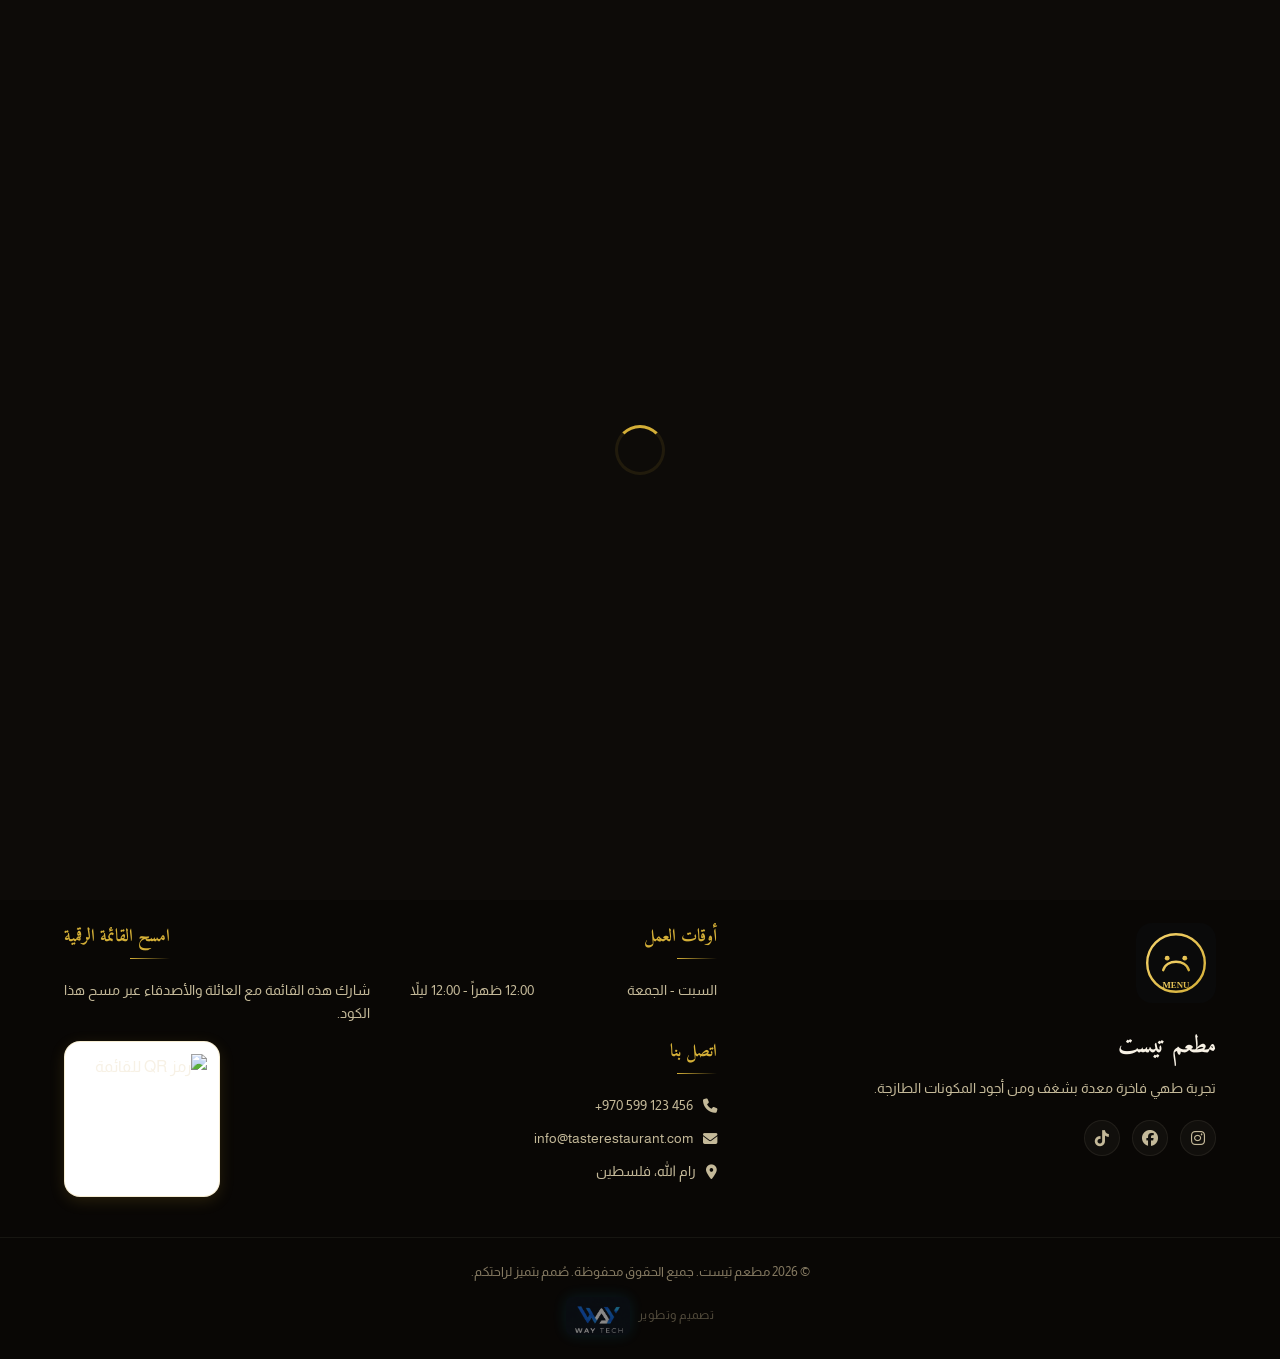
==== index.html @ 0158219f "feat: Arabic-only experience with Amiri + Almarai typography Customer menu: - Arabic is now the only" ====
<!DOCTYPE html>
<html lang="ar" dir="rtl">
<head>
    <meta charset="UTF-8">
    <meta name="viewport" content="width=device-width, initial-scale=1.0, viewport-fit=cover">
    <meta name="description" content="قائمة الطعام الرقمية — تصفح الأطباق واطلب مباشرة عبر الواتساب.">
    <meta name="keywords" content="منيو رقمي, قائمة طعام, مطعم, طلب واتساب, برغر, بيتزا, حلويات, مشروبات">
    <meta name="author" content="Taste Restaurant">
    <title>مطعم تيست — قائمة الطعام الرقمية</title>

    <!-- Open Graph / Facebook -->
    <meta property="og:type" content="website">
    <meta property="og:url" content="https://taste-restaurant.github.io/">
    <meta property="og:title" content="مطعم تيست — قائمة الطعام الرقمية">
    <meta property="og:description" content="تصفح الأطباق واطلب مباشرة عبر الواتساب.">
    <meta property="og:image" content="assets/logo.svg">

    <!-- Twitter -->
    <meta property="twitter:card" content="summary_large_image">
    <meta property="twitter:url" content="https://taste-restaurant.github.io/">
    <meta property="twitter:title" content="مطعم تيست — قائمة الطعام الرقمية">
    <meta property="twitter:description" content="تصفح الأطباق واطلب مباشرة عبر الواتساب.">
    <meta property="twitter:image" content="assets/logo.svg">

    <!-- Favicon -->
    <link rel="shortcut icon" href="assets/logo.svg" type="image/svg+xml">

    <!-- Google Fonts: Amiri (عناوين) + Almarai (نصوص) -->
    <link rel="preconnect" href="https://fonts.googleapis.com">
    <link rel="preconnect" href="https://fonts.gstatic.com" crossorigin>
    <link href="https://fonts.googleapis.com/css2?family=Amiri:ital,wght@0,400;0,700;1,400&family=Almarai:wght@300;400;700;800&display=swap" rel="stylesheet">

    <!-- FontAwesome Icons -->
    <link rel="stylesheet" href="https://cdnjs.cloudflare.com/ajax/libs/font-awesome/6.4.0/css/all.min.css">

    <!-- Custom Stylesheet -->
    <link rel="stylesheet" href="styles.css">

    <!-- Dynamic Color Styles Target -->
    <style id="dynamic-theme-colors"></style>
</head>
<body class="dark">
<script>
(function () {
    var theme = localStorage.getItem('theme') === 'light' ? 'light' : 'dark';
    document.documentElement.className = theme;
    document.body.className = theme;
})();
</script>
    <!-- Screen Loader -->
    <div id="screen-loader" class="screen-loader">
        <div class="loader-spinner"></div>
    </div>

    <!-- Expired Subscription Screen -->
    <div id="expired-screen" class="expired-screen hidden">
        <div class="expired-card">
            <i class="fa-solid fa-triangle-exclamation expired-icon"></i>
            <h2 data-translate="menuOfflineTitle">قائمة الطعام متوقفة مؤقتاً</h2>
            <p data-translate="menuOfflineDesc">هذه القائمة متوقفة حالياً عن العمل. يرجى مراجعة إدارة المطعم.</p>
        </div>
    </div>

    <!-- Background Decoration Grid & Blur -->
    <div class="glow-bg">
        <div class="glow-circle glow-circle-1"></div>
        <div class="glow-circle glow-circle-2"></div>
    </div>

    <!-- Navigation Header -->
    <header class="main-header">
        <div class="nav-container">
            <a href="#" class="nav-brand">
                <img id="nav-logo-img" src="assets/logo.svg" alt="شعار المطعم" class="nav-logo">
                <span id="nav-brand-name" class="brand-text">مطعم تيست</span>
            </a>

            <div class="nav-actions">
                <!-- Theme Toggle -->
                <button id="theme-toggle" class="btn-icon theme-toggle" type="button" aria-label="تبديل الوضع" title="تبديل الوضع">
                    <i class="fa-solid fa-sun theme-icon" aria-hidden="true"></i>
                </button>

                <!-- Shopping Cart Button -->
                <button id="cart-toggle" class="btn-icon cart-btn" aria-label="عرض الطلب" data-tooltip="تفاصيل الطلب">
                    <i class="fa-solid fa-receipt"></i>
                    <span id="cart-count" class="cart-badge">0</span>
                </button>
            </div>
        </div>
    </header>

    <!-- Hero Section -->
    <section class="hero-section">
        <div class="hero-content">
            <div class="hero-logo-container">
                <img id="hero-logo-img" src="assets/logo.svg" alt="شعار المطعم" class="hero-logo animate-fade-in">
            </div>
            <h1 id="hero-restaurant-name" class="restaurant-name animate-slide-up">مطعم تيست</h1>
            <p id="hero-restaurant-slogan" class="restaurant-slogan animate-slide-up-delayed">طازج ولذيذ كل يوم</p>

            <!-- Luxury Divider -->
            <div class="gold-divider">
                <span class="line"></span>
                <span class="star"><i class="fa-solid fa-star"></i></span>
                <span class="line"></span>
            </div>

            <!-- Search Bar + Filter -->
            <div class="search-container animate-fade-in-delayed">
                <div class="search-row">
                    <div class="search-wrapper">
                        <i class="fa-solid fa-magnifying-glass search-icon"></i>
                        <input type="text" id="menu-search" placeholder="ابحث عن طبق..." data-translate-placeholder="searchPlaceholder">
                        <button id="search-clear" class="search-clear" aria-label="مسح البحث">
                            <i class="fa-solid fa-xmark"></i>
                        </button>
                    </div>
                    <button id="filter-toggle" class="btn-filter" type="button" aria-label="تصفية حسب الفئة" aria-expanded="false" aria-controls="filter-modal">
                        <svg class="btn-filter-icon" width="18" height="18" viewBox="0 0 24 24" fill="none" aria-hidden="true">
                            <path d="M4 6h16M7 12h10M10 18h4" stroke="currentColor" stroke-width="2" stroke-linecap="round"/>
                        </svg>
                        <span data-translate="filterLabel">تصفية</span>
                    </button>
                </div>
            </div>
        </div>
    </section>

    <!-- Category Filter Modal -->
    <div id="filter-modal" class="filter-modal" role="dialog" aria-modal="true" aria-labelledby="filter-modal-title">
        <div class="filter-modal-overlay"></div>
        <div class="filter-modal-panel">
            <div class="filter-modal-header">
                <h3 id="filter-modal-title" data-translate="filterTitle">تصفية حسب الفئة</h3>
                <button id="filter-modal-close" class="btn-icon" type="button" aria-label="إغلاق التصفية">
                    <i class="fa-solid fa-xmark"></i>
                </button>
            </div>
            <div id="filter-categories-list" class="filter-categories-list">
                <!-- Dynamically populated via JavaScript -->
            </div>
        </div>
    </div>

    <!-- Main Content Menu Grid -->
    <main class="menu-main">
        <div class="container">
            <!-- Dynamic Section Title -->
            <div class="section-header">
                <h2 id="current-category-title" data-translate="catAll">القائمة الكاملة</h2>
                <p id="items-count-display"><span id="items-count">0</span> <span data-translate="itemsFound">أطباق متوفرة</span></p>
            </div>

            <!-- Grid of Cards -->
            <div id="menu-grid" class="menu-grid">
                <!-- Dynamically populated via JavaScript -->
            </div>

            <!-- Empty State -->
            <div id="empty-state" class="empty-state hidden">
                <i class="fa-solid fa-face-frown-open empty-icon"></i>
                <h3 data-translate="noItemsTitle">لم يتم العثور على أطباق</h3>
                <p data-translate="noItemsDesc">حاول البحث عن شيء آخر أو تصفح فئات أخرى.</p>
            </div>
        </div>
    </main>

    <!-- Floating Shopping Cart Drawer -->
    <div id="cart-drawer" class="cart-drawer">
        <div class="cart-overlay"></div>
        <div class="cart-content" role="dialog" aria-modal="true" aria-labelledby="cart-drawer-title">
            <div class="cart-header">
                <div class="cart-header-title">
                    <i class="fa-solid fa-receipt gold-text"></i>
                    <h3 id="cart-drawer-title" data-translate="cartTitle">تفاصيل طلبك</h3>
                </div>
                <button id="cart-close" class="btn-icon" aria-label="إغلاق السلة">
                    <i class="fa-solid fa-xmark"></i>
                </button>
            </div>

            <div class="cart-body">
                <div id="cart-items" class="cart-items">
                    <!-- Populated dynamically -->
                </div>

                <div id="cart-empty-state" class="cart-empty-state">
                    <i class="fa-solid fa-basket-shopping cart-empty-icon"></i>
                    <p data-translate="cartEmpty">سلة طلبك فارغة حالياً. أضف أطباقاً شهية من القائمة!</p>
                </div>
            </div>

            <div class="cart-footer">
                <div class="cart-summary">
                    <div class="cart-total-row">
                        <span data-translate="cartTotal">المجموع الإجمالي</span>
                        <span id="cart-total-value">0.00 دينار</span>
                    </div>
                </div>
                <button id="whatsapp-checkout" class="btn-whatsapp-checkout">
                    <i class="fa-brands fa-whatsapp"></i>
                    <span data-translate="sendWhatsAppOrder">إرسال الطلب عبر الواتساب</span>
                </button>
            </div>
        </div>
    </div>

    <!-- Floating WhatsApp Quick Button -->
    <button id="floating-whatsapp-btn" class="floating-whatsapp-btn" aria-label="طلب عبر الواتساب" data-tooltip="تواصل سريع">
        <span class="pulse-ring"></span>
        <i class="fa-brands fa-whatsapp"></i>
        <span class="btn-badge hidden" id="floating-cart-badge">0</span>
    </button>

    <!-- Footer -->
    <footer class="main-footer">
        <div class="container footer-grid">
            <!-- Brand Column -->
            <div class="footer-col footer-brand">
                <img id="footer-logo-img" src="assets/logo.svg" alt="شعار المطعم" class="footer-logo">
                <h3 id="footer-restaurant-name">مطعم تيست</h3>
                <p id="footer-restaurant-slogan">تجربة طهي فاخرة معدة بشغف ومن أجود المكونات الطازجة.</p>
                <div class="social-links">
                    <a href="https://www.instagram.com/" target="_blank" rel="noopener noreferrer" aria-label="انستغرام" class="social-icon"><i class="fa-brands fa-instagram"></i></a>
                    <a href="https://www.facebook.com/MaramiaCafeAndRestaurants" target="_blank" rel="noopener noreferrer" aria-label="فيسبوك" class="social-icon"><i class="fa-brands fa-facebook"></i></a>
                    <a href="https://tiktok.com" target="_blank" rel="noopener noreferrer" aria-label="تيك توك" class="social-icon"><i class="fa-brands fa-tiktok"></i></a>
                </div>
            </div>

            <!-- Hours Column -->
            <div class="footer-col">
                <h4 data-translate="workingHoursTitle">أوقات العمل</h4>
                <ul class="hours-list">
                    <li>
                        <span data-translate="daysWeek">السبت - الجمعة</span>
                        <span class="gold-text" id="footer-hours-val">12:00 ظهراً - 12:00 ليلاً</span>
                    </li>
                </ul>
                <h4 class="contact-info-title" data-translate="contactTitle">اتصل بنا</h4>
                <p class="contact-detail"><i class="fa-solid fa-phone gold-text"></i> <span id="footer-phone-val" dir="ltr">+970 599 123 456</span></p>
                <p class="contact-detail"><i class="fa-solid fa-envelope gold-text"></i> <span id="footer-email-val">info@tasterestaurant.com</span></p>
                <p class="contact-detail"><i class="fa-solid fa-location-dot gold-text"></i> <span id="footer-address-val">رام الله، فلسطين</span></p>
            </div>

            <!-- QR Code Column -->
            <div class="footer-col qr-col">
                <h4 data-translate="scanMenuTitle">امسح القائمة الرقمية</h4>
                <p data-translate="scanMenuDesc">شارك هذه القائمة مع العائلة والأصدقاء عبر مسح هذا الكود.</p>
                <div class="qr-container">
                    <img id="qr-code-img" src="" alt="رمز QR للقائمة" class="qr-image">
                </div>
            </div>
        </div>

        <div class="footer-bottom">
            <p>&copy; 2026 <span id="footer-copyright-name">مطعم تيست</span>. <span data-translate="copyright">جميع الحقوق محفوظة. صُمم بتميز لراحتكم.</span></p>
            <p class="waytech-credit">
                <span class="waytech-credit-inner">
                    <span class="waytech-text">تصميم وتطوير</span>
                    <img src="assets/way-tech-logo.png?v=2" alt="WAY TECH" class="waytech-logo-lockup" loading="lazy">
                </span>
            </p>
        </div>
    </footer>

    <!-- App Logic Script (Type module to allow ES imports) -->
    <script type="module" src="app.js?v=5"></script>
</body>
</html>
---- styles.css ----
/* ==========================================================================
   Taste Restaurant - Premium Design System (CSS)
   Color Palette: Deep Luxury Dark (#0A0A0A) & Elegant Gold (#D4AF37)
   ========================================================================== */

/* 1. Global Variables & Root Config */
:root {
    /* Layout & Structural Variables */
    --header-height: 80px;
    --border-radius-sm: 10px;
    --border-radius-md: 16px;
    --border-radius-lg: 24px;
    --radius-pill: 999px;

    /* Arabic-first typography: Amiri (عناوين) + Almarai (نصوص) */
    --font-display: 'Amiri', 'Almarai', serif;
    --font-display-ar: 'Amiri', 'Almarai', serif;

    --gold: #D4AF37;
    --gold-dark: #aa8c2c;
    --gold-glow: rgba(212, 175, 55, 0.4);
    --gold-gradient: linear-gradient(135deg, #E9C963 0%, #C9A23B 55%, #A9852B 100%);

    --whatsapp-color: #25D366;
    --whatsapp-hover: #20BA5A;
    --whatsapp-gradient: linear-gradient(160deg, #2BD46B 0%, #1DA851 100%);
    --danger-color: #EF4444;

    --glass-blur: blur(18px) saturate(150%);
    --gold-shadow: 0 4px 15px rgba(212, 175, 55, 0.15);

    /* Transition Timings */
    --transition-fast: 0.2s ease;
    --transition-normal: 0.3s cubic-bezier(0.25, 0.8, 0.25, 1);
    --transition-slow: 0.5s cubic-bezier(0.25, 0.8, 0.25, 1);
    --theme-transition: background-color 0.3s ease, color 0.3s ease, border-color 0.3s ease, box-shadow 0.3s ease;
}

/* Theme tokens — default dark */
html.dark,
body.dark {
    color-scheme: dark;

    /* Warm charcoal instead of flat neutral grey — reads "candlelit", not "IDE" */
    --background: #0D0B08;
    --surface: #16120C;
    --text: #F7F1E5;
    --primary: #D4AF37;
    --secondary: #C4B999;

    --bg-color: var(--background);
    --surface-color: var(--surface);
    --surface-hover: #1E1810;
    --surface-card: #151109;
    --text-primary: var(--text);
    --text-secondary: var(--secondary);
    --text-muted: #857A62;
    --text-on-gold: #1A1305;

    --gold-light: rgba(212, 175, 55, 0.14);
    --border-gold: 1px solid rgba(212, 175, 55, 0.22);
    --border-gold-hover: 1px solid rgba(212, 175, 55, 0.5);
    --border-glass: 1px solid rgba(255, 240, 205, 0.07);
    --glass-bg: rgba(15, 12, 7, 0.72);
    --card-shadow: 0 10px 30px rgba(0, 0, 0, 0.45);
    --overlay-bg: rgba(8, 6, 3, 0.82);
    --input-bg: rgba(255, 240, 205, 0.035);
    --input-bg-focus: rgba(255, 240, 205, 0.065);
    --btn-icon-bg: rgba(255, 240, 205, 0.05);
    --footer-bg: #090705;
    --loader-bg: #0D0B08;
    --divider-border: rgba(255, 240, 205, 0.06);
    --card-btn-secondary-border: rgba(255, 240, 205, 0.2);
    --card-btn-secondary-hover-bg: rgba(255, 240, 205, 0.05);
    --card-border-color: rgba(255, 240, 205, 0.09);
    --card-shadow-hover: 0 22px 48px rgba(0, 0, 0, 0.55), 0 4px 16px rgba(212, 175, 55, 0.07);
    --btn-shadow: 0 6px 16px rgba(0, 0, 0, 0.3);
    --card-img-overlay: linear-gradient(180deg, rgba(0,0,0,0) 52%, rgba(10, 7, 3, 0.42) 100%);
    --hero-text: var(--text);
    --brand-gradient: linear-gradient(135deg, #FDF8EC 25%, var(--primary) 100%);
    --hero-title-gradient: linear-gradient(160deg, #FDF8EC 25%, #EBCD72 70%, var(--primary) 100%);
    --glow-opacity: 0.1;
    --noise-opacity: 0.05;
}

body.light,
html.light {
    color-scheme: light;

    /* Warm cream paper instead of neutral grey — menu-card stock, not office UI */
    --background: #FAF5EB;
    --surface: #FFFDF7;
    --text: #241C0F;
    --primary: #96690E;
    --secondary: #5F5238;
    --gold-gradient: linear-gradient(135deg, #C1943C 0%, #96690E 60%, #7A5610 100%);

    --bg-color: var(--background);
    --surface-color: var(--surface);
    --surface-hover: #F4EDDD;
    --surface-card: var(--surface);
    --text-primary: var(--text);
    --text-secondary: var(--secondary);
    --text-muted: #96895F;
    --text-on-gold: #ffffff;

    --gold: var(--primary);
    --gold-dark: #7a5610;
    --gold-light: rgba(150, 105, 14, 0.1);
    --border-gold: 1px solid rgba(150, 105, 14, 0.28);
    --border-gold-hover: 1px solid rgba(150, 105, 14, 0.5);
    --border-glass: 1px solid rgba(80, 58, 15, 0.1);
    --glass-bg: rgba(253, 250, 242, 0.85);
    --card-shadow: 0 4px 20px rgba(87, 62, 12, 0.07);
    --overlay-bg: rgba(46, 34, 12, 0.45);
    --input-bg: rgba(80, 58, 15, 0.045);
    --input-bg-focus: rgba(80, 58, 15, 0.07);
    --btn-icon-bg: rgba(80, 58, 15, 0.055);
    --footer-bg: #F2EAD8;
    --loader-bg: #FAF5EB;
    --divider-border: rgba(80, 58, 15, 0.1);
    --card-btn-secondary-border: rgba(150, 105, 14, 0.35);
    --card-btn-secondary-hover-bg: rgba(150, 105, 14, 0.08);
    --card-border-color: rgba(80, 58, 15, 0.12);
    --card-shadow-hover: 0 16px 36px rgba(87, 62, 12, 0.14);
    --btn-shadow: 0 4px 12px rgba(87, 62, 12, 0.12);
    --card-img-overlay: linear-gradient(180deg, rgba(0,0,0,0) 60%, rgba(46, 32, 8, 0.22) 100%);
    --hero-text: var(--text);
    --brand-gradient: linear-gradient(135deg, #241C0F 30%, var(--primary) 100%);
    --hero-title-gradient: linear-gradient(160deg, #2B2110 25%, #7A5A17 70%, var(--primary) 100%);
    --glow-opacity: 0.05;
    --noise-opacity: 0.03;
}

body.light .main-header,
html.light .main-header {
    box-shadow: 0 2px 16px rgba(0, 0, 0, 0.06);
}

body.light .search-wrapper,
html.light .search-wrapper {
    background-color: var(--surface);
    box-shadow: 0 2px 8px rgba(0, 0, 0, 0.04);
}

body.light .btn-filter,
html.light .btn-filter {
    background-color: var(--surface);
    box-shadow: 0 2px 8px rgba(0, 0, 0, 0.04);
}

/* 2. Base Reset & Layout Setup */
*, *::before, *::after {
    box-sizing: border-box;
    margin: 0;
    padding: 0;
}

html {
    scroll-behavior: smooth;
    font-size: 16px;
    background-color: var(--background, #0f0f0f);
}

body {
    background-color: var(--background);
    color: var(--text);
    font-family: 'Almarai', 'Cairo', sans-serif;
    line-height: 1.6;
    overflow-x: hidden;
    -webkit-font-smoothing: antialiased;
    transition: var(--theme-transition);
}

body,
.main-header,
.menu-card,
.cart-content,
.main-footer,
.expired-card,
.search-wrapper,
.btn-filter,
.filter-modal-panel,
.filter-category-btn,
.btn-icon {
    transition: var(--theme-transition);
}

/* RTL Typography Switch */
body:lang(ar) {
    font-family: 'Almarai', 'Cairo', sans-serif;
}

h1, h2, h3, h4, h5, h6 {
    font-family: var(--font-display);
    font-weight: 700;
    color: var(--text);
}

body:lang(ar) h1,
body:lang(ar) h2,
body:lang(ar) h3,
body:lang(ar) h4,
body:lang(ar) h5,
body:lang(ar) h6 {
    font-family: var(--font-display-ar);
}

a {
    color: inherit;
    text-decoration: none;
}

button, input {
    font-family: inherit;
    background: none;
    border: none;
    outline: none;
}

/* Fine grain texture — gives the flat background an expensive matte finish */
body::before {
    content: "";
    position: fixed;
    inset: 0;
    z-index: -1;
    pointer-events: none;
    opacity: var(--noise-opacity, 0.04);
    background-image: url("data:image/svg+xml,%3Csvg xmlns='http://www.w3.org/2000/svg' width='160' height='160'%3E%3Cfilter id='n'%3E%3CfeTurbulence type='fractalNoise' baseFrequency='0.9' numOctaves='2' stitchTiles='stitch'/%3E%3C/filter%3E%3Crect width='100%25' height='100%25' filter='url(%23n)'/%3E%3C/svg%3E");
    background-size: 160px 160px;
}

/* Scrollbar Styling */
::-webkit-scrollbar {
    width: 8px;
    height: 8px;
}
::-webkit-scrollbar-track {
    background: var(--bg-color);
}
::-webkit-scrollbar-thumb {
    background: linear-gradient(var(--gold-dark), var(--gold));
    border-radius: 10px;
    border: 2px solid var(--bg-color);
    opacity: 0.6;
}
::-webkit-scrollbar-thumb:hover {
    background: var(--gold);
}

/* Text selection in brand color */
::selection {
    background: var(--gold);
    color: var(--text-on-gold);
}

/* Screen Loader styles */
.screen-loader {
    position: fixed;
    top: 0;
    left: 0;
    width: 100vw;
    height: 100vh;
    background-color: var(--loader-bg);
    display: flex;
    justify-content: center;
    align-items: center;
    z-index: 9999;
    transition: opacity 0.5s ease, visibility 0.5s ease;
}
.screen-loader.fade-out {
    opacity: 0;
    visibility: hidden;
}
.loader-spinner {
    width: 50px;
    height: 50px;
    border: 3px solid rgba(212, 175, 55, 0.1);
    border-radius: 50%;
    border-top-color: var(--gold);
    animation: spin 1s ease-in-out infinite;
}
@keyframes spin {
    to { transform: rotate(360deg); }
}

/* Expired Screen styles */
.expired-screen {
    position: fixed;
    top: 0;
    left: 0;
    width: 100vw;
    height: 100vh;
    background-color: var(--loader-bg);
    display: flex;
    justify-content: center;
    align-items: center;
    z-index: 9998;
    padding: 24px;
    text-align: center;
}
.expired-card {
    max-width: 450px;
    background-color: var(--surface-color);
    border: var(--border-gold);
    border-radius: var(--border-radius-md);
    padding: 40px 24px;
    box-shadow: var(--card-shadow);
}
.expired-icon {
    font-size: 4rem;
    color: var(--danger-color);
    margin-bottom: 24px;
}
.expired-card h2 {
    margin-bottom: 12px;
    font-size: 1.75rem;
}
.expired-card p {
    color: var(--text-secondary);
}

/* 3. Luxury Ambient Background Glows */
.glow-bg {
    position: fixed;
    top: 0;
    left: 0;
    width: 100vw;
    height: 100vh;
    z-index: -1;
    overflow: hidden;
    pointer-events: none;
}

.glow-circle {
    position: absolute;
    border-radius: 50%;
    filter: blur(120px);
    opacity: var(--glow-opacity);
    background: var(--gold);
}

.glow-circle-1 {
    top: -10%;
    right: -10%;
    width: 500px;
    height: 500px;
}

.glow-circle-2 {
    bottom: -15%;
    left: -15%;
    width: 600px;
    height: 600px;
}

/* Container Utility */
.container {
    width: 100%;
    max-width: 1200px;
    margin: 0 auto;
    padding-left: max(16px, env(safe-area-inset-left));
    padding-right: max(16px, env(safe-area-inset-right));
}

@media (min-width: 768px) {
    .container {
        padding: 0 24px;
    }
}

/* 4. Glassmorphism Navigation Header */
.main-header {
    position: fixed;
    top: 0;
    left: 0;
    width: 100%;
    height: var(--header-height);
    background-color: var(--glass-bg);
    -webkit-backdrop-filter: var(--glass-blur);
    backdrop-filter: var(--glass-blur);
    border-bottom: var(--border-glass);
    z-index: 100;
    transition: all var(--transition-normal);
}

.nav-container {
    display: flex;
    justify-content: space-between;
    align-items: center;
    height: 100%;
    max-width: 1200px;
    margin: 0 auto;
    padding-left: max(12px, env(safe-area-inset-left));
    padding-right: max(12px, env(safe-area-inset-right));
    gap: 8px;
}

@media (min-width: 768px) {
    .nav-container {
        padding: 0 24px;
    }
}

.nav-brand {
    display: flex;
    align-items: center;
    gap: 12px;
    min-width: 0;
    flex: 1;
    overflow: hidden;
}

.nav-logo {
    height: 48px;
    width: auto;
    flex-shrink: 0;
    object-fit: contain;
    transition: transform var(--transition-normal);
}


.nav-brand:hover .nav-logo {
    transform: rotate(5deg) scale(1.05);
}

.brand-text {
    font-family: var(--font-display);
    font-size: 1.5rem;
    font-weight: 700;
    background: var(--brand-gradient);
    -webkit-background-clip: text;
    background-clip: text;
    -webkit-text-fill-color: transparent;
    letter-spacing: 1px;
    overflow: hidden;
    text-overflow: ellipsis;
    white-space: nowrap;
    min-width: 0;
}

body:lang(ar) .brand-text {
    font-family: var(--font-display-ar);
    font-weight: 700;
}

.nav-actions {
    display: flex;
    align-items: center;
    gap: 10px;
    flex-shrink: 0;
}

@media (min-width: 768px) {
    .nav-actions {
        gap: 12px;
    }
}

/* Icon Buttons */
.btn-icon {
    position: relative;
    display: flex;
    justify-content: center;
    align-items: center;
    width: 44px;
    height: 44px;
    border-radius: 50%;
    color: var(--text);
    background-color: var(--btn-icon-bg);
    border: var(--border-glass);
    cursor: pointer;
    transition: all var(--transition-fast);
}

.btn-icon:hover {
    color: var(--gold);
    background-color: var(--gold-light);
    border: var(--border-gold);
    transform: translateY(-2px);
}

.btn-icon i {
    font-size: 1.1rem;
}

/* Theme toggle */
.theme-toggle .theme-icon {
    font-size: 1.1rem;
    line-height: 1;
    transition: transform var(--transition-fast), color var(--transition-fast);
}

.theme-toggle:hover .theme-icon {
    transform: scale(1.1) rotate(15deg);
    color: var(--gold);
}

/* Language Switch Text */
#lang-toggle {
    width: auto;
    padding: 0 16px;
    border-radius: 20px;
    display: flex;
    gap: 8px;
}

.lang-text {
    font-size: 0.85rem;
    font-weight: 600;
}

/* Cart Badge */
.cart-btn {
    position: relative;
}

.cart-badge {
    position: absolute;
    top: -5px;
    right: -5px;
    background-color: var(--gold);
    color: var(--text-on-gold);
    font-size: 0.7rem;
    font-weight: 700;
    width: 20px;
    height: 20px;
    border-radius: 50%;
    display: flex;
    align-items: center;
    justify-content: center;
    border: 2px solid var(--bg-color);
    box-shadow: 0 2px 8px rgba(0,0,0,0.5);
    transition: transform var(--transition-fast);
}

/* 5. Luxury Hero Section */
.hero-section {
    padding-top: calc(var(--header-height) + 48px);
    padding-bottom: 44px;
    text-align: center;
    position: relative;
}

/* Soft candlelight halo behind the hero content */
.hero-section::before {
    content: "";
    position: absolute;
    top: calc(var(--header-height) * -0.5);
    left: 50%;
    transform: translateX(-50%);
    width: min(760px, 100vw);
    height: 520px;
    pointer-events: none;
    background: radial-gradient(ellipse 55% 45% at 50% 38%, var(--gold-light), transparent 70%);
    opacity: 0.9;
}

.hero-content {
    position: relative;
}

.hero-content {
    max-width: 650px;
    margin: 0 auto;
    width: 100%;
    padding-left: max(20px, env(safe-area-inset-left));
    padding-right: max(20px, env(safe-area-inset-right));
}

.hero-logo-container {
    margin-bottom: 24px;
    display: inline-block;
}

.hero-logo {
    height: 120px;
    width: auto;
    object-fit: contain;
    filter: drop-shadow(0 0 15px rgba(212, 175, 55, 0.2));
}

.restaurant-name {
    font-size: clamp(2.1rem, 5vw + 0.9rem, 3.6rem);
    margin-bottom: 12px;
    letter-spacing: 1px;
    line-height: 1.15;
    background: var(--hero-title-gradient);
    -webkit-background-clip: text;
    background-clip: text;
    -webkit-text-fill-color: transparent;
}

body:lang(ar) .restaurant-name {
    font-family: var(--font-display-ar);
    font-size: clamp(2rem, 4.5vw + 0.8rem, 3.2rem);
    font-weight: 700;
    letter-spacing: 0;
    line-height: 1.45;
}

.restaurant-slogan {
    font-family: var(--font-display);
    font-size: 1.25rem;
    font-style: italic;
    letter-spacing: 0.04em;
    color: var(--text-secondary);
    margin-bottom: 20px;
}

body:lang(ar) .restaurant-slogan {
    font-family: 'Almarai', 'Cairo', sans-serif;
    font-size: 1.15rem;
    font-style: normal;
    font-weight: 300;
    letter-spacing: 0;
}

/* Gold Divider */
.gold-divider {
    display: flex;
    align-items: center;
    justify-content: center;
    gap: 16px;
    margin: 20px auto 32px auto;
    max-width: 300px;
}

.gold-divider .line {
    height: 1px;
    flex-grow: 1;
    background: linear-gradient(to right, transparent, var(--gold), transparent);
}

.gold-divider .star {
    color: var(--gold);
    font-size: 0.8rem;
}

/* Search Bar + Filter styling */
.search-container {
    margin-top: 32px;
}

.search-row {
    display: flex;
    align-items: stretch;
    gap: 10px;
    width: 100%;
    max-width: 560px;
    margin: 0 auto;
}

.search-wrapper {
    position: relative;
    flex: 1;
    min-width: 0;
    border-radius: var(--radius-pill);
    background-color: var(--input-bg);
    border: var(--border-glass);
    box-shadow: inset 0 1px 0 rgba(255, 255, 255, 0.02);
    transition: all var(--transition-normal);
}

.btn-filter {
    display: inline-flex;
    align-items: center;
    justify-content: center;
    gap: 8px;
    flex-shrink: 0;
    padding: 0 20px;
    min-height: 52px;
    border-radius: var(--radius-pill);
    color: var(--text-secondary);
    background-color: var(--input-bg);
    border: var(--border-glass);
    cursor: pointer;
    font-size: 0.9rem;
    font-weight: 600;
    white-space: nowrap;
    transition: color var(--transition-fast), background-color var(--transition-fast),
        border-color var(--transition-fast), box-shadow var(--transition-fast), transform var(--transition-fast);
}

.btn-filter-icon {
    flex-shrink: 0;
    transition: transform var(--transition-fast);
}

.btn-filter:hover {
    color: var(--gold);
    background-color: var(--gold-light);
    border: var(--border-gold);
    box-shadow: 0 4px 16px rgba(212, 175, 55, 0.12);
}

.btn-filter:hover .btn-filter-icon {
    transform: scale(1.08);
}

.btn-filter:active,
.btn-filter.button-press {
    transform: scale(0.96);
}

.btn-filter.has-filter {
    color: var(--text-on-gold);
    background: linear-gradient(135deg, var(--gold) 0%, #F5D36C 100%);
    border: var(--border-gold);
    box-shadow: 0 4px 15px rgba(212, 175, 55, 0.3);
}

.btn-filter.has-filter:hover {
    color: var(--text-on-gold);
    box-shadow: 0 6px 20px rgba(212, 175, 55, 0.4);
}

@media (max-width: 480px) {
    .search-row {
        gap: 8px;
    }

    .btn-filter span {
        display: none;
    }
}

.search-wrapper:focus-within {
    border: var(--border-gold);
    background-color: var(--input-bg-focus);
    box-shadow: 0 4px 20px rgba(212, 175, 55, 0.1);
}

/* Logical properties: icon sits at inline-start in both LTR and RTL */
.search-icon {
    position: absolute;
    top: 50%;
    inset-inline-start: 20px;
    transform: translateY(-50%);
    color: var(--text-muted);
    font-size: 1.1rem;
    transition: color var(--transition-fast);
}

.search-wrapper:focus-within .search-icon {
    color: var(--gold);
}

.search-wrapper input {
    width: 100%;
    padding-block: 16px;
    padding-inline: 52px 48px;
    color: var(--text);
    font-size: 1rem;
}

.search-clear {
    position: absolute;
    top: 50%;
    inset-inline-end: 20px;
    transform: translateY(-50%);
    color: var(--text-muted);
    cursor: pointer;
    display: none;
    transition: color var(--transition-fast);
}

.search-clear:hover {
    color: var(--gold);
}

.search-clear.show {
    display: block;
}

/* 6. Category Filter Modal */
.filter-modal {
    position: fixed;
    inset: 0;
    z-index: 150;
    visibility: hidden;
    pointer-events: none;
}

.filter-modal.active {
    visibility: visible;
    pointer-events: auto;
}

.filter-modal-overlay {
    position: absolute;
    inset: 0;
    background-color: var(--overlay-bg);
    -webkit-backdrop-filter: blur(4px);
    backdrop-filter: blur(4px);
    opacity: 0;
    transition: opacity var(--transition-normal);
}

.filter-modal.active .filter-modal-overlay {
    opacity: 1;
}

.filter-modal-panel {
    position: absolute;
    left: 50%;
    top: 50%;
    z-index: 2;
    width: calc(100% - 32px);
    max-width: 420px;
    max-height: min(70vh, 520px);
    background-color: var(--surface-color);
    border: var(--border-glass);
    border-radius: 20px;
    box-shadow: 0 24px 64px rgba(0, 0, 0, 0.45);
    display: flex;
    flex-direction: column;
    overflow: hidden;
    opacity: 0;
    transform: translate(-50%, -48%) scale(0.94);
    transition: opacity var(--transition-normal), transform var(--transition-normal);
}

body.light .filter-modal-panel,
html.light .filter-modal-panel {
    box-shadow: 0 24px 48px rgba(0, 0, 0, 0.15);
}

.filter-modal.active .filter-modal-panel {
    opacity: 1;
    transform: translate(-50%, -50%) scale(1);
}

.filter-modal-header {
    display: flex;
    align-items: center;
    justify-content: space-between;
    gap: 16px;
    padding: 20px 20px 16px;
    border-bottom: var(--border-glass);
}

.filter-modal-header h3 {
    font-family: var(--font-display);
    font-size: 1.25rem;
    font-weight: 600;
    color: var(--text-primary);
}

.filter-categories-list {
    display: flex;
    flex-direction: column;
    gap: 8px;
    flex: 1;
    min-height: 120px;
    padding: 16px 20px 24px;
    overflow-y: auto;
    -webkit-overflow-scrolling: touch;
}

.filter-category-btn {
    display: flex;
    align-items: center;
    gap: 12px;
    width: 100%;
    padding: 14px 16px;
    border-radius: var(--border-radius-sm);
    color: var(--text-secondary);
    background-color: var(--input-bg);
    border: var(--border-glass);
    cursor: pointer;
    font-size: 0.95rem;
    font-weight: 600;
    text-align: start;
    transition: color var(--transition-fast), background-color var(--transition-fast),
        border-color var(--transition-fast), box-shadow var(--transition-fast), transform var(--transition-fast);
}

.filter-category-btn i {
    font-size: 1rem;
    width: 20px;
    text-align: center;
    color: var(--gold);
}

.filter-category-btn:hover {
    color: var(--gold);
    background-color: var(--gold-light);
    border: var(--border-gold);
}

.filter-category-btn:active,
.filter-category-btn.button-press {
    transform: scale(0.98);
}

.filter-category-btn.active {
    color: var(--text-on-gold);
    background: linear-gradient(135deg, var(--gold) 0%, #F5D36C 100%);
    border: var(--border-gold);
    box-shadow: 0 4px 15px rgba(212, 175, 55, 0.3);
}

.filter-category-btn.active i {
    color: var(--text-on-gold);
}

@media (max-width: 576px) {
    .filter-modal-panel {
        left: 0;
        right: 0;
        top: auto;
        bottom: 0;
        width: 100%;
        max-width: none;
        max-height: 75vh;
        border-radius: var(--border-radius-md) var(--border-radius-md) 0 0;
        transform: translateY(100%);
    }

    .filter-modal.active .filter-modal-panel {
        transform: translateY(0);
    }
}

/* 7. Menu Main Content Section */
.menu-main {
    padding: 32px 0 64px;
}

@media (min-width: 768px) {
    .menu-main {
        padding: 48px 0 80px;
    }
}

.section-header {
    display: flex;
    justify-content: space-between;
    align-items: flex-end;
    gap: 16px;
    margin-bottom: 24px;
    border-bottom: 1px solid var(--divider-border);
    padding-bottom: 16px;
}

@media (min-width: 768px) {
    .section-header {
        margin-bottom: 32px;
    }
}

.section-header h2 {
    font-size: 1.5rem;
    font-weight: 700;
    letter-spacing: 0.5px;
    position: relative;
    padding-bottom: 10px;
}

/* Short gold rule anchoring the section title */
.section-header h2::after {
    content: "";
    position: absolute;
    bottom: 0;
    inset-inline-start: 0;
    width: 44px;
    height: 2px;
    border-radius: 2px;
    background: linear-gradient(to right, var(--gold), transparent);
}

@media (min-width: 768px) {
    .section-header h2 {
        font-size: 2rem;
        letter-spacing: 1px;
    }
}

#items-count-display {
    font-size: 0.85rem;
    color: var(--text-muted);
    font-weight: 500;
}

/* Grid Layout — mobile-first */
.menu-grid {
    display: grid;
    grid-template-columns: 1fr;
    gap: 16px;
    width: 100%;
    min-width: 0;
    transition: opacity var(--transition-normal);
}

@media (min-width: 480px) {
    .menu-grid {
        gap: 20px;
    }
}

@media (min-width: 768px) {
    .menu-grid {
        grid-template-columns: repeat(2, 1fr);
        gap: 24px;
    }
}

@media (min-width: 1024px) {
    .menu-grid {
        grid-template-columns: repeat(auto-fill, minmax(300px, 1fr));
    }
}

/* Card Design */
.menu-card {
    background-color: var(--surface-card);
    border-radius: 18px;
    border: 1px solid var(--card-border-color);
    overflow: hidden;
    box-shadow: var(--card-shadow);
    display: flex;
    flex-direction: column;
    width: 100%;
    min-width: 0;
    height: 100%;
    transition: transform var(--transition-normal), box-shadow var(--transition-normal), border-color var(--transition-normal), background-color var(--theme-transition);
    position: relative;
}

.menu-card:hover {
    transform: translateY(-6px);
    border-color: rgba(212, 175, 55, 0.4);
    box-shadow: var(--card-shadow-hover);
}

body.light .menu-card:hover {
    border-color: rgba(150, 105, 14, 0.38);
}

/* Unavailable Item Cards */
.menu-card.out-of-stock {
    opacity: 0.55;
}

.menu-card.out-of-stock .menu-card-img {
    filter: grayscale(0.8) blur(1px);
}

.out-of-stock-badge {
    position: absolute;
    top: 12px;
    inset-inline-start: 12px;
    background-color: var(--danger-color);
    color: #FFFFFF;
    padding: 5px 10px;
    font-size: 0.7rem;
    font-weight: 700;
    border-radius: 999px;
    box-shadow: 0 4px 10px rgba(0, 0, 0, 0.5);
    z-index: 2;
    letter-spacing: 0.02em;
}

/* Card Image — 16:9 ratio */
.card-img-container {
    position: relative;
    width: 100%;
    aspect-ratio: 16 / 9;
    background-color: var(--input-bg);
    overflow: hidden;
}

/* Soft photographic gradient at the base of every food shot */
.card-img-container::after {
    content: "";
    position: absolute;
    inset: 0;
    background: var(--card-img-overlay);
    pointer-events: none;
    z-index: 1;
}

.menu-card-img {
    width: 100%;
    height: 100%;
    object-fit: cover;
    transition: transform var(--transition-slow);
}

.menu-card:not(.out-of-stock):hover .menu-card-img {
    transform: scale(1.06);
}

/* Price Badge Overlay — champagne chip */
.card-price-badge {
    position: absolute;
    top: 12px;
    inset-inline-end: 12px;
    background: var(--gold-gradient);
    color: var(--text-on-gold);
    padding: 7px 14px;
    font-size: 0.875rem;
    font-weight: 700;
    font-variant-numeric: tabular-nums;
    border-radius: var(--radius-pill);
    border: 1px solid rgba(255, 255, 255, 0.35);
    box-shadow: 0 6px 16px rgba(0, 0, 0, 0.35);
    z-index: 2;
    letter-spacing: 0.02em;
}

/* Card Content */
.card-info {
    padding: 20px;
    display: flex;
    flex-direction: column;
    gap: 12px;
    flex-grow: 1;
}

@media (min-width: 768px) {
    .card-info {
        padding: 24px;
        gap: 16px;
    }
}

.card-title-row {
    display: flex;
    justify-content: space-between;
    align-items: flex-start;
}

.card-title {
    font-size: 1.125rem;
    font-weight: 700;
    line-height: 1.35;
    letter-spacing: 0.01em;
    color: var(--text);
}

@media (min-width: 768px) {
    .card-title {
        font-size: 1.25rem;
    }
}

.card-description {
    color: var(--text-secondary);
    font-size: 0.875rem;
    line-height: 1.6;
    flex-grow: 1;
    display: -webkit-box;
    -webkit-line-clamp: 3;
    -webkit-box-orient: vertical;
    overflow: hidden;
    text-overflow: ellipsis;
}

body:lang(ar) .card-description {
    font-size: 0.85rem;
    font-weight: 400;
    line-height: 1.7;
}

/* Tag badges */
.card-tags-row {
    display: flex;
    flex-wrap: wrap;
    gap: 6px;
}

.tag-badge {
    display: inline-flex;
    align-items: center;
    background-color: var(--gold-light);
    color: var(--gold);
    font-size: 0.65rem;
    font-weight: 700;
    padding: 4px 11px;
    border-radius: var(--radius-pill);
    letter-spacing: 0.06em;
    text-transform: uppercase;
    line-height: 1.2;
}

/* ==========================================================================
   Unified Button System
   ========================================================================== */
.btn {
    display: inline-flex;
    align-items: center;
    justify-content: center;
    gap: 8px;
    min-height: 46px;
    padding: 12px 18px;
    border-radius: var(--radius-pill);
    font-size: 0.875rem;
    font-weight: 700;
    letter-spacing: 0.01em;
    line-height: 1;
    font-family: inherit;
    cursor: pointer;
    border: 1px solid transparent;
    text-decoration: none;
    white-space: nowrap;
    -webkit-tap-highlight-color: transparent;
    transition: all 0.2s ease;
}

.btn i {
    display: inline-flex;
    align-items: center;
    justify-content: center;
    font-size: 1rem;
    width: 1em;
    height: 1em;
    flex-shrink: 0;
    line-height: 1;
}

.btn span {
    display: inline-block;
    line-height: 1.2;
}

.btn:not(:disabled):hover {
    transform: translateY(-2px);
    box-shadow: var(--btn-shadow);
}

.btn:not(:disabled):active {
    transform: translateY(0);
}

.btn-primary {
    background: var(--whatsapp-gradient);
    color: #ffffff;
    border-color: rgba(255, 255, 255, 0.18);
    box-shadow: 0 4px 14px rgba(37, 211, 102, 0.22);
}

.btn-primary:not(:disabled):hover {
    background: linear-gradient(160deg, #31E077 0%, #1FB458 100%);
    border-color: rgba(255, 255, 255, 0.28);
    box-shadow: 0 8px 20px rgba(37, 211, 102, 0.3);
}

.btn-secondary {
    background: transparent;
    border: 1.5px solid var(--gold);
    color: var(--gold);
}

.btn-secondary:not(:disabled):hover {
    background: var(--gold-light);
    border-color: var(--gold);
    color: var(--gold-dark);
    box-shadow: var(--gold-shadow);
}

.btn:disabled {
    opacity: 0.5;
    cursor: not-allowed;
    transform: none !important;
    box-shadow: none !important;
    background: var(--input-bg) !important;
    color: var(--text-muted) !important;
    border-color: var(--card-border-color) !important;
}

/* Card action buttons */
.card-actions {
    display: flex;
    flex-direction: column;
    gap: 10px;
    margin-top: auto;
    padding-top: 8px;
    width: 100%;
}

.card-actions .btn {
    width: 100%;
}

@media (min-width: 768px) {
    .card-actions {
        flex-direction: row;
        align-items: stretch;
        gap: 12px;
    }

    .card-actions .btn {
        flex: 1;
        width: auto;
        min-width: 0;
    }
}

/* Skeleton Loading placeholder for animations */
.skeleton {
    animation: skeleton-loading 1.5s linear infinite alternate;
}

@keyframes skeleton-loading {
    0% { background-color: var(--input-bg); }
    100% { background-color: var(--input-bg-focus); }
}

/* Empty State Styling */
.empty-state {
    text-align: center;
    padding: 60px 24px;
}

.empty-icon {
    font-size: 3.5rem;
    color: var(--text-muted);
    margin-bottom: 16px;
}

.empty-state h3 {
    margin-bottom: 8px;
    font-size: 1.5rem;
}

.empty-state p {
    color: var(--text-muted);
}

.hidden {
    display: none !important;
}

/* 8. Slide-out Cart Drawer */
.cart-drawer {
    position: fixed;
    top: 0;
    left: 0;
    width: 100%;
    height: 100%;
    z-index: 200;
    visibility: hidden;
    pointer-events: none;
    transition: all var(--transition-normal);
}

.cart-drawer.active {
    visibility: visible;
    pointer-events: auto;
}

.cart-overlay {
    position: absolute;
    top: 0;
    left: 0;
    width: 100%;
    height: 100%;
    background-color: var(--overlay-bg);
    opacity: 0;
    transition: opacity var(--transition-normal);
}

.cart-drawer.active .cart-overlay {
    opacity: 1;
}

.cart-content {
    position: absolute;
    top: 0;
    right: 0;
    width: 100%;
    max-width: 440px;
    height: 100%;
    background-color: var(--surface-color);
    border-left: var(--border-glass);
    box-shadow: -16px 0 48px rgba(0, 0, 0, 0.6);
    display: flex;
    flex-direction: column;
    transform: translateX(100%);
    transition: transform var(--transition-normal);
}


body.light .cart-content,
html.light .cart-content {
    box-shadow: -10px 0 32px rgba(0, 0, 0, 0.12);
}

.cart-drawer.active .cart-content {
    transform: translateX(0);
}

.cart-header {
    height: var(--header-height);
    padding: 0 24px;
    border-bottom: var(--border-glass);
    display: flex;
    justify-content: space-between;
    align-items: center;
}

.cart-header-title {
    display: flex;
    align-items: center;
    gap: 12px;
}

.cart-header-title h3 {
    font-size: 1.25rem;
    font-weight: 700;
    font-family: var(--font-display);
}

body:lang(ar) .cart-header-title h3 {
    font-family: var(--font-display-ar);
}

.cart-body {
    flex-grow: 1;
    overflow-y: auto;
    padding: 24px;
}

.cart-items {
    display: flex;
    flex-direction: column;
    gap: 20px;
}

/* Cart Item Card */
.cart-item {
    display: flex;
    gap: 16px;
    padding-bottom: 20px;
    border-bottom: 1px solid var(--divider-border);
}

.cart-item-img {
    width: 76px;
    height: 76px;
    border-radius: 12px;
    object-fit: cover;
    border: var(--border-glass);
    box-shadow: 0 4px 12px rgba(0, 0, 0, 0.18);
}

.cart-item-info {
    flex-grow: 1;
    display: flex;
    flex-direction: column;
    justify-content: space-between;
}

.cart-item-title {
    font-size: 0.95rem;
    font-weight: 600;
    color: var(--text);
}

.cart-item-price {
    font-size: 0.85rem;
    color: var(--gold);
    font-weight: 700;
}

.cart-item-controls {
    display: flex;
    justify-content: space-between;
    align-items: center;
    margin-top: 8px;
}

.quantity-controller {
    display: flex;
    align-items: center;
    border-radius: var(--radius-pill);
    background-color: var(--btn-icon-bg);
    border: var(--border-glass);
    overflow: hidden;
}

.btn-qty {
    width: 28px;
    height: 28px;
    display: flex;
    align-items: center;
    justify-content: center;
    color: var(--text);
    cursor: pointer;
    font-size: 0.8rem;
    transition: background-color var(--transition-fast);
}

.btn-qty:hover {
    background-color: var(--gold-light);
    color: var(--gold);
}

.qty-val {
    padding: 0 10px;
    font-size: 0.85rem;
    font-weight: 600;
}

.btn-cart-remove {
    color: var(--text-muted);
    cursor: pointer;
    font-size: 0.85rem;
    transition: color var(--transition-fast);
}

.btn-cart-remove:hover {
    color: var(--danger-color);
}

/* Empty Cart Drawer */
.cart-empty-state {
    text-align: center;
    padding: 80px 0;
}

.cart-empty-icon {
    font-size: 3rem;
    color: var(--text-muted);
    margin-bottom: 16px;
}

.cart-empty-state p {
    color: var(--text-secondary);
    font-size: 0.95rem;
}

.cart-footer {
    padding: 24px;
    border-top: var(--border-glass);
}

.cart-summary {
    margin-bottom: 20px;
}

.cart-total-row {
    display: flex;
    justify-content: space-between;
    font-size: 1.1rem;
    font-weight: 700;
}

.cart-total-row #cart-total-value {
    color: var(--gold);
}

.btn-whatsapp-checkout {
    width: 100%;
    display: flex;
    justify-content: center;
    align-items: center;
    gap: 10px;
    padding: 16px;
    border-radius: var(--radius-pill);
    background: var(--whatsapp-gradient);
    color: #FFFFFF;
    font-weight: 700;
    font-size: 1rem;
    cursor: pointer;
    border: 1px solid rgba(255, 255, 255, 0.18);
    transition: box-shadow var(--transition-fast), transform var(--transition-fast), background var(--transition-fast);
    box-shadow: 0 6px 18px rgba(37, 211, 102, 0.25);
}

.btn-whatsapp-checkout:hover {
    background: linear-gradient(160deg, #31E077 0%, #1FB458 100%);
    box-shadow: 0 10px 24px rgba(37, 211, 102, 0.32);
    transform: translateY(-1px);
}

/* 9. Floating WhatsApp Widget Button */
.floating-whatsapp-btn {
    position: fixed;
    bottom: 24px;
    right: 24px;
    width: 60px;
    height: 60px;
    border-radius: 50%;
    background: var(--whatsapp-gradient);
    color: #FFFFFF;
    display: flex;
    justify-content: center;
    align-items: center;
    font-size: 2rem;
    border: 1px solid rgba(255, 255, 255, 0.22);
    box-shadow: 0 8px 24px rgba(37, 211, 102, 0.35), 0 2px 8px rgba(0, 0, 0, 0.25);
    cursor: pointer;
    z-index: 99;
    transition: all var(--transition-normal);
}


.floating-whatsapp-btn:hover {
    transform: scale(1.08) rotate(5deg);
    background-color: var(--whatsapp-hover);
    box-shadow: 0 6px 24px rgba(37, 211, 102, 0.5);
}

.floating-whatsapp-btn .btn-badge {
    position: absolute;
    top: -5px;
    left: -5px;
    background-color: var(--danger-color);
    color: #FFFFFF;
    font-size: 0.75rem;
    font-weight: 700;
    width: 22px;
    height: 22px;
    border-radius: 50%;
    display: flex;
    align-items: center;
    justify-content: center;
    border: 2px solid #FFFFFF;
    box-shadow: 0 2px 5px rgba(0,0,0,0.3);
}


/* Pulsing Ring effect around WhatsApp Button */
.pulse-ring {
    position: absolute;
    width: 100%;
    height: 100%;
    border-radius: 50%;
    background-color: var(--whatsapp-color);
    opacity: 0.6;
    z-index: -1;
    animation: pulse-ring-animation 2s cubic-bezier(0.24, 0, 0.38, 1) infinite;
}

@keyframes pulse-ring-animation {
    0% { transform: scale(0.9); opacity: 0.8; }
    100% { transform: scale(1.4); opacity: 0; }
}

/* 10. Premium Footer & Contact info */
.main-footer {
    background-color: var(--footer-bg);
    border-top: var(--border-glass);
    padding: 60px 0 24px 0;
    position: relative;
}

/* Gold hairline crowning the footer */
.main-footer::before {
    content: "";
    position: absolute;
    top: -1px;
    left: 50%;
    transform: translateX(-50%);
    width: min(640px, 80%);
    height: 1px;
    background: linear-gradient(to right, transparent, var(--gold), transparent);
    opacity: 0.55;
}

.footer-grid {
    display: grid;
    grid-template-columns: 1fr;
    gap: 40px;
    margin-bottom: 40px;
}

@media (min-width: 768px) {
    .footer-grid {
        grid-template-columns: 1.5fr 1fr 1fr;
    }
}

.footer-col h3 {
    font-size: 1.5rem;
    margin-bottom: 12px;
    font-family: var(--font-display);
}

body:lang(ar) .footer-col h3 {
    font-family: var(--font-display-ar);
}

.footer-col h4 {
    font-size: 1.1rem;
    margin-bottom: 20px;
    color: var(--gold);
    position: relative;
    padding-bottom: 8px;
    display: inline-block;
}

.footer-col h4::after {
    content: '';
    position: absolute;
    bottom: 0;
    inset-inline-start: 0;
    width: 40px;
    height: 1px;
    background: linear-gradient(to right, var(--gold), transparent);
}


.footer-col p {
    color: var(--text-secondary);
    font-size: 0.9rem;
    line-height: 1.6;
}

/* Logo placement in Footer */
.footer-logo {
    height: 80px;
    margin-bottom: 16px;
    object-fit: contain;
}

/* Social links in Footer */
.social-links {
    display: flex;
    gap: 12px;
    margin-top: 20px;
}

.social-icon {
    display: flex;
    justify-content: center;
    align-items: center;
    width: 36px;
    height: 36px;
    border-radius: 50%;
    background-color: var(--input-bg);
    border: var(--border-glass);
    color: var(--text-secondary);
    transition: all var(--transition-fast);
}

.social-icon:hover {
    color: var(--gold);
    background-color: var(--gold-light);
    border: var(--border-gold);
    transform: translateY(-3px);
}

/* Hours List */
.hours-list {
    list-style: none;
    margin-bottom: 24px;
}

.hours-list li {
    display: flex;
    justify-content: space-between;
    font-size: 0.9rem;
    color: var(--text-secondary);
}

.contact-info-title {
    margin-top: 12px;
}

.contact-detail {
    display: flex;
    align-items: center;
    gap: 10px;
    margin-bottom: 10px;
}

/* QR Code Section */
.qr-col {
    display: flex;
    flex-direction: column;
    align-items: center;
    text-align: center;
}

@media (min-width: 768px) {
    .qr-col {
        align-items: flex-end;
        text-align: right;
    }
}

.qr-container {
    margin-top: 16px;
    padding: 12px;
    /* Always white: QR codes need a light quiet zone to scan reliably */
    background-color: #ffffff;
    border: var(--border-gold);
    border-radius: var(--border-radius-md);
    box-shadow: var(--gold-shadow);
    display: inline-block;
    transition: transform var(--transition-normal);
}

.qr-container:hover {
    transform: scale(1.03);
}

.qr-image {
    width: 130px;
    height: 130px;
    display: block;
    object-fit: contain;
}

/* Footer Bottom copyright banner */
.footer-bottom {
    border-top: 1px solid var(--divider-border);
    padding-top: 24px;
    text-align: center;
    font-size: 0.8rem;
    color: var(--text-muted);
}

.waytech-credit {
    margin-top: 14px;
    font-size: 0.72rem;
    letter-spacing: 0.04em;
    opacity: 0.6;
    transition: opacity var(--transition-fast);
}

.waytech-credit:hover {
    opacity: 0.95;
}

.waytech-credit-inner {
    display: inline-flex;
    align-items: center;
    justify-content: center;
    flex-wrap: wrap;
    gap: 8px;
}

.waytech-text {
    color: var(--text-muted);
    font-family: inherit;
    font-weight: 500;
}

.waytech-logo-lockup {
    height: 38px;
    width: auto;
    display: block;
    border-radius: 6px;
    opacity: 0.88;
    filter: drop-shadow(0 0 8px rgba(0, 194, 255, 0.22));
    transition: opacity var(--transition-fast), filter var(--transition-fast), transform var(--transition-fast);
}

.waytech-credit:hover .waytech-logo-lockup {
    opacity: 1;
    filter: drop-shadow(0 0 12px rgba(0, 194, 255, 0.5)) drop-shadow(0 0 20px rgba(37, 99, 235, 0.2));
    transform: translateY(-1px);
}

@media (max-width: 480px) {
    .waytech-logo-lockup {
        height: 34px;
    }
}

/* 11. CSS Micro-Animations & Fade ins */
.animate-fade-in {
    opacity: 0;
    animation: fadeIn 0.8s ease forwards;
}

.animate-fade-in-delayed {
    opacity: 0;
    animation: fadeIn 0.8s ease 0.4s forwards;
}

.animate-slide-up {
    opacity: 0;
    transform: translateY(20px);
    animation: slideUp 0.8s cubic-bezier(0.25, 0.8, 0.25, 1) forwards;
}

.animate-slide-up-delayed {
    opacity: 0;
    transform: translateY(20px);
    animation: slideUp 0.8s cubic-bezier(0.25, 0.8, 0.25, 1) 0.2s forwards;
}

@keyframes fadeIn {
    to { opacity: 1; }
}

@keyframes slideUp {
    to {
        opacity: 1;
        transform: translateY(0);
    }
}

/* Tooltip decoration for premium feel */
[data-tooltip] {
    position: relative;
}

[data-tooltip]::after {
    content: attr(data-tooltip);
    position: absolute;
    bottom: -32px;
    left: 50%;
    transform: translateX(-50%) scale(0.8);
    background-color: var(--surface-color);
    color: var(--gold);
    border: var(--border-gold);
    box-shadow: 0 4px 12px rgba(0, 0, 0, 0.25);
    padding: 4px 8px;
    font-size: 0.75rem;
    border-radius: 6px;
    white-space: nowrap;
    opacity: 0;
    pointer-events: none;
    transition: all var(--transition-fast);
    z-index: 10;
}

[data-tooltip]:hover::after {
    opacity: 1;
    transform: translateX(-50%) scale(1);
    bottom: -36px;
}

/* ==========================================================================
   Mobile Responsiveness
   ========================================================================== */
@media (max-width: 767px) {
    :root {
        --header-height: 64px;
    }

    .nav-logo {
        height: 36px;
    }

    .brand-text {
        font-size: 1rem;
        letter-spacing: 0.3px;
    }

    .nav-actions {
        gap: 6px;
    }

    .btn-icon {
        width: 40px;
        height: 40px;
    }

    .btn-icon i {
        font-size: 1rem;
    }

    #lang-toggle {
        width: 40px;
        padding: 0;
        gap: 0;
    }

    #lang-toggle .lang-text {
        display: none;
    }

    .hero-section {
        padding-top: calc(var(--header-height) + 24px);
        padding-bottom: 28px;
    }

    .hero-logo {
        height: 88px;
    }

    .restaurant-name {
        font-size: 1.75rem;
        letter-spacing: 0.5px;
        line-height: 1.25;
        word-break: break-word;
        overflow-wrap: anywhere;
        hyphens: auto;
    }

    body:lang(ar) .restaurant-name {
        font-size: 1.6rem;
    }

    .restaurant-slogan {
        font-size: 1rem;
        margin-bottom: 16px;
        padding: 0 4px;
    }

    body:lang(ar) .restaurant-slogan {
        font-size: 0.95rem;
    }

    .gold-divider {
        margin: 16px auto 24px;
        max-width: 240px;
    }

    .search-container {
        margin-top: 20px;
    }

    .search-wrapper input {
        padding-block: 13px;
        padding-inline: 44px 40px;
        font-size: 16px;
    }

    .search-icon {
        inset-inline-start: 14px;
        font-size: 1rem;
    }

    .search-clear {
        inset-inline-end: 14px;
    }

    .btn-filter {
        width: 48px;
        min-width: 48px;
        padding: 0;
        min-height: 48px;
        border-radius: var(--radius-pill);
    }

    .section-header {
        flex-wrap: wrap;
        align-items: center;
        gap: 8px;
        margin-bottom: 20px;
        padding-bottom: 12px;
    }

    .section-header h2 {
        font-size: 1.25rem;
        flex: 1;
        min-width: 0;
        line-height: 1.3;
    }

    #items-count-display {
        font-size: 0.8rem;
        white-space: nowrap;
        flex-shrink: 0;
    }

    .menu-main {
        padding: 24px 0 48px;
    }

    .card-info {
        padding: 16px;
        gap: 10px;
    }

    .card-title {
        font-size: 1.05rem;
    }

    .floating-whatsapp-btn {
        bottom: max(16px, env(safe-area-inset-bottom));
        right: max(16px, env(safe-area-inset-right));
        width: 54px;
        height: 54px;
        font-size: 1.75rem;
    }

    .main-footer {
        padding: 40px 0 max(24px, env(safe-area-inset-bottom));
    }
}

@media (max-width: 380px) {
    .brand-text {
        font-size: 0.85rem;
    }

    .nav-logo {
        height: 32px;
    }

    .nav-brand {
        gap: 8px;
    }

    .restaurant-name {
        font-size: 1.5rem;
    }

    body:lang(ar) .restaurant-name {
        font-size: 1.35rem;
    }

    .search-row {
        gap: 8px;
    }

    .btn-filter {
        width: 44px;
        min-width: 44px;
        min-height: 44px;
    }

    .section-header h2 {
        font-size: 1.1rem;
    }
}

/* ==========================================================================
   Accessibility: respect reduced-motion + visible keyboard focus ring
   (Added: many interactive elements set outline:none with no replacement,
   and all keyframe animations previously played unconditionally.)
   ========================================================================== */
@media (prefers-reduced-motion: reduce) {
  *,
  *::before,
  *::after {
    animation-duration: 0.001ms !important;
    animation-iteration-count: 1 !important;
    transition-duration: 0.001ms !important;
    scroll-behavior: auto !important;
  }
}

:focus-visible {
  outline: 2px solid var(--gold, #d4af37);
  outline-offset: 2px;
  border-radius: 4px;
}
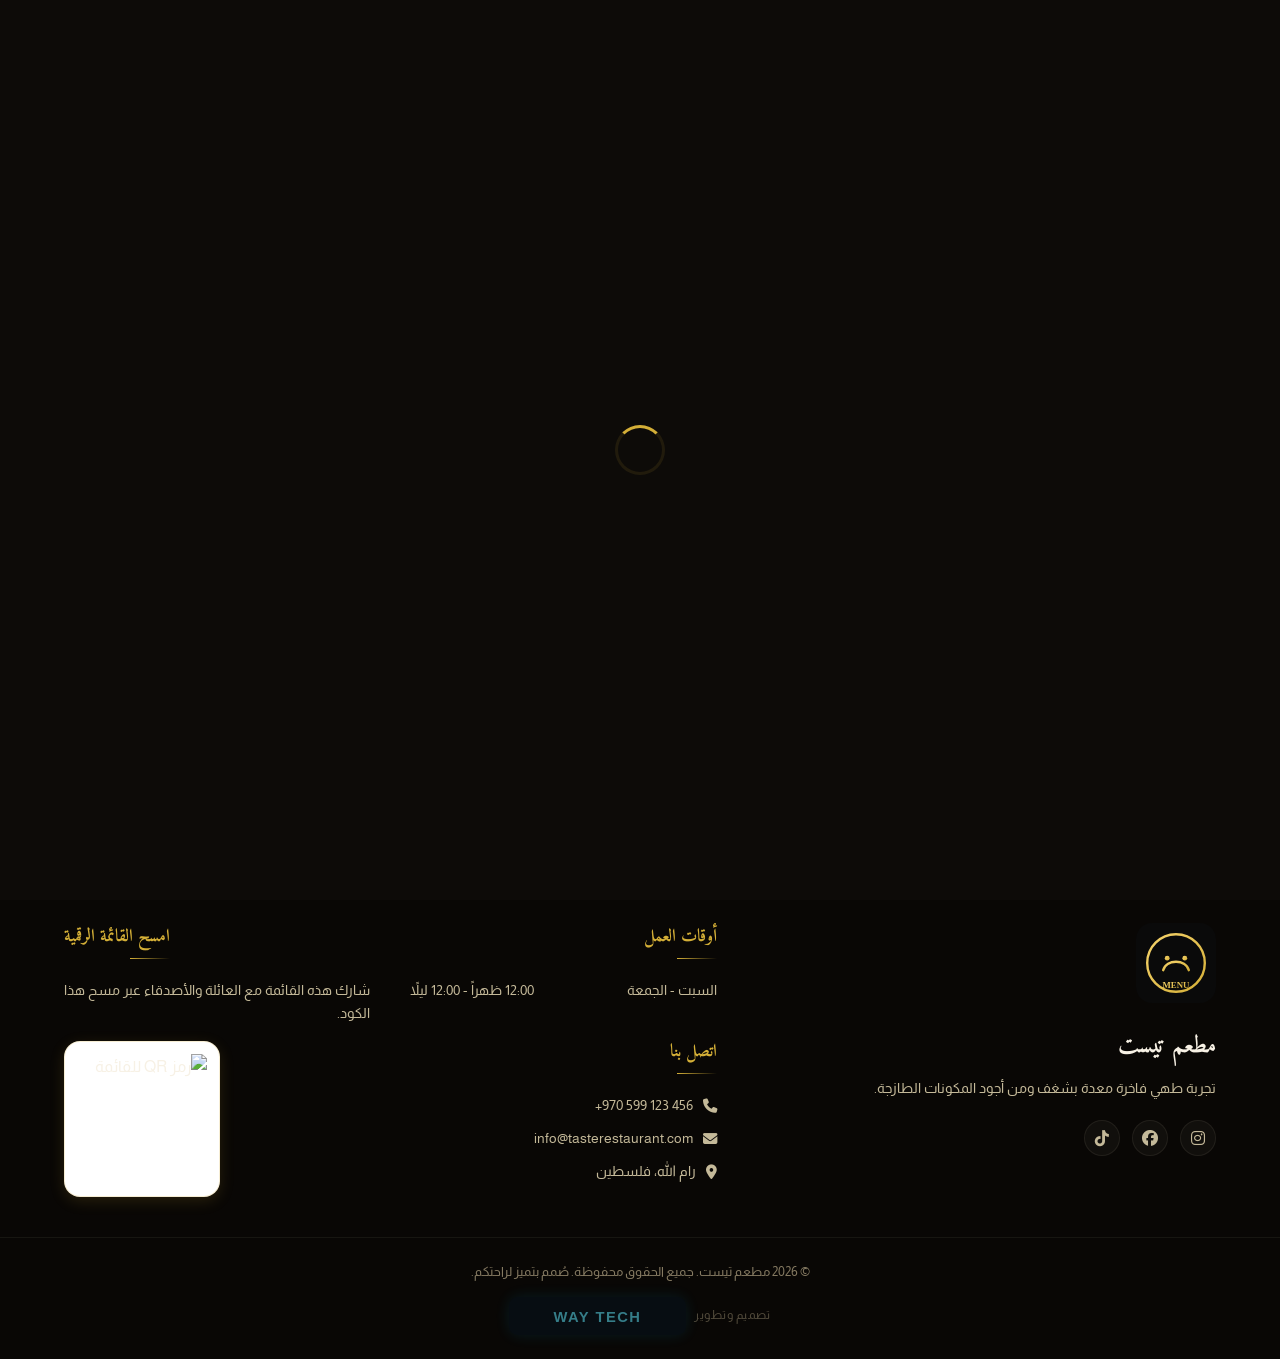
==== commit fa945ee8: "fix: harden orders, stop analytics clobber, restore staff editing Public checkout now uses live menu" ====
--- a/index.html
+++ b/index.html
@@ -3,8 +3,8 @@
 <head>
     <meta charset="UTF-8">
     <meta name="viewport" content="width=device-width, initial-scale=1.0, viewport-fit=cover">
-    <meta name="description" content="قائمة الطعام الرقمية — تصفح الأطباق واطلب مباشرة عبر الواتساب.">
-    <meta name="keywords" content="منيو رقمي, قائمة طعام, مطعم, طلب واتساب, برغر, بيتزا, حلويات, مشروبات">
+    <meta name="description" content="قائمة الطعام الرقمية — تصفح الأطباق واطلب مباشرة من التطبيق.">
+    <meta name="keywords" content="منيو رقمي, قائمة طعام, مطعم, طلب مباشر, برغر, بيتزا, حلويات, مشروبات">
     <meta name="author" content="Taste Restaurant">
     <title>مطعم تيست — قائمة الطعام الرقمية</title>
 
@@ -12,14 +12,14 @@
     <meta property="og:type" content="website">
     <meta property="og:url" content="https://taste-restaurant.github.io/">
     <meta property="og:title" content="مطعم تيست — قائمة الطعام الرقمية">
-    <meta property="og:description" content="تصفح الأطباق واطلب مباشرة عبر الواتساب.">
+    <meta property="og:description" content="تصفح الأطباق واطلب مباشرة من التطبيق.">
     <meta property="og:image" content="assets/logo.svg">
 
     <!-- Twitter -->
     <meta property="twitter:card" content="summary_large_image">
     <meta property="twitter:url" content="https://taste-restaurant.github.io/">
     <meta property="twitter:title" content="مطعم تيست — قائمة الطعام الرقمية">
-    <meta property="twitter:description" content="تصفح الأطباق واطلب مباشرة عبر الواتساب.">
+    <meta property="twitter:description" content="تصفح الأطباق واطلب مباشرة من التطبيق.">
     <meta property="twitter:image" content="assets/logo.svg">
 
     <!-- Favicon -->
@@ -38,6 +38,12 @@
 
     <!-- Dynamic Color Styles Target -->
     <style id="dynamic-theme-colors"></style>
+
+    <!-- Vercel Speed Insights -->
+    <script type="module">
+        import { injectSpeedInsights } from 'https://cdn.jsdelivr.net/npm/@vercel/speed-insights@2/dist/index.mjs';
+        injectSpeedInsights();
+    </script>
 </head>
 <body class="dark">
 <script>
@@ -70,7 +76,7 @@
     <!-- Navigation Header -->
     <header class="main-header">
         <div class="nav-container">
-            <a href="#" class="nav-brand">
+            <a href="./" class="nav-brand">
                 <img id="nav-logo-img" src="assets/logo.svg" alt="شعار المطعم" class="nav-logo">
                 <span id="nav-brand-name" class="brand-text">مطعم تيست</span>
             </a>
@@ -82,7 +88,7 @@
                 </button>
 
                 <!-- Shopping Cart Button -->
-                <button id="cart-toggle" class="btn-icon cart-btn" aria-label="عرض الطلب" data-tooltip="تفاصيل الطلب">
+                <button id="cart-toggle" class="btn-icon cart-btn" aria-label="عرض الطلب" data-tooltip="تفاصيل الطلب" aria-expanded="false" aria-controls="cart-drawer">
                     <i class="fa-solid fa-receipt"></i>
                     <span id="cart-count" class="cart-badge">0</span>
                 </button>
@@ -189,27 +195,44 @@
                     <i class="fa-solid fa-basket-shopping cart-empty-icon"></i>
                     <p data-translate="cartEmpty">سلة طلبك فارغة حالياً. أضف أطباقاً شهية من القائمة!</p>
                 </div>
-            </div>
-
-            <div class="cart-footer">
+
+                <!-- Order submitted successfully -->
+                <div id="order-success" class="order-success hidden">
+                    <span class="order-success-icon"><i class="fa-solid fa-circle-check"></i></span>
+                    <h3>تم استلام طلبك! 🎉</h3>
+                    <p>وصل طلبك للمطعم مباشرة وسيتم تجهيزه بأقرب وقت. سنتواصل معك على رقمك عند الحاجة.</p>
+                </div>
+            </div>
+
+            <div class="cart-footer is-empty">
+                <!-- Customer details -->
+                <div class="order-form">
+                    <div class="order-form-row">
+                        <input type="text" id="order-name" class="order-input" placeholder="الاسم *" autocomplete="name" maxlength="80">
+                        <input type="tel" id="order-phone" class="order-input" placeholder="رقم الهاتف *" autocomplete="tel" dir="ltr" maxlength="30">
+                    </div>
+                    <input type="text" id="order-note" class="order-input" placeholder="ملاحظات إضافية (اختياري)" maxlength="300">
+                    <p id="order-form-error" class="order-form-error hidden" role="alert"></p>
+                </div>
+
                 <div class="cart-summary">
                     <div class="cart-total-row">
                         <span data-translate="cartTotal">المجموع الإجمالي</span>
                         <span id="cart-total-value">0.00 دينار</span>
                     </div>
                 </div>
-                <button id="whatsapp-checkout" class="btn-whatsapp-checkout">
-                    <i class="fa-brands fa-whatsapp"></i>
-                    <span data-translate="sendWhatsAppOrder">إرسال الطلب عبر الواتساب</span>
-                </button>
-            </div>
-        </div>
-    </div>
-
-    <!-- Floating WhatsApp Quick Button -->
-    <button id="floating-whatsapp-btn" class="floating-whatsapp-btn" aria-label="طلب عبر الواتساب" data-tooltip="تواصل سريع">
+                <button id="whatsapp-checkout" class="btn-whatsapp-checkout" type="button" disabled>
+                    <i class="fa-solid fa-paper-plane"></i>
+                    <span data-translate="sendWhatsAppOrder">تأكيد الطلب</span>
+                </button>
+            </div>
+        </div>
+    </div>
+
+    <!-- Floating Order Button -->
+    <button id="floating-whatsapp-btn" class="floating-whatsapp-btn" aria-label="عرض طلبي" data-tooltip="طلبي">
         <span class="pulse-ring"></span>
-        <i class="fa-brands fa-whatsapp"></i>
+        <i class="fa-solid fa-basket-shopping"></i>
         <span class="btn-badge hidden" id="floating-cart-badge">0</span>
     </button>
 
@@ -238,8 +261,8 @@
                     </li>
                 </ul>
                 <h4 class="contact-info-title" data-translate="contactTitle">اتصل بنا</h4>
-                <p class="contact-detail"><i class="fa-solid fa-phone gold-text"></i> <span id="footer-phone-val" dir="ltr">+970 599 123 456</span></p>
-                <p class="contact-detail"><i class="fa-solid fa-envelope gold-text"></i> <span id="footer-email-val">info@tasterestaurant.com</span></p>
+                <p class="contact-detail"><i class="fa-solid fa-phone gold-text"></i> <a id="footer-phone-link" href="tel:+970599123456" dir="ltr"><span id="footer-phone-val">+970 599 123 456</span></a></p>
+                <p class="contact-detail"><i class="fa-solid fa-envelope gold-text"></i> <a id="footer-email-link" href="mailto:info@tasterestaurant.com"><span id="footer-email-val">info@tasterestaurant.com</span></a></p>
                 <p class="contact-detail"><i class="fa-solid fa-location-dot gold-text"></i> <span id="footer-address-val">رام الله، فلسطين</span></p>
             </div>
 
@@ -258,13 +281,13 @@
             <p class="waytech-credit">
                 <span class="waytech-credit-inner">
                     <span class="waytech-text">تصميم وتطوير</span>
-                    <img src="assets/way-tech-logo.png?v=2" alt="WAY TECH" class="waytech-logo-lockup" loading="lazy">
+                    <img src="assets/way-tech-logo.svg" alt="WAY TECH" class="waytech-logo-lockup" loading="lazy">
                 </span>
             </p>
         </div>
     </footer>
 
     <!-- App Logic Script (Type module to allow ES imports) -->
-    <script type="module" src="app.js?v=5"></script>
+    <script type="module" src="app.js?v=6"></script>
 </body>
 </html>
--- a/styles.css
+++ b/styles.css
@@ -1235,16 +1235,23 @@
 }
 
 .btn-primary {
-    background: var(--whatsapp-gradient);
-    color: #ffffff;
-    border-color: rgba(255, 255, 255, 0.18);
-    box-shadow: 0 4px 14px rgba(37, 211, 102, 0.22);
+    background: var(--gold-gradient);
+    color: var(--text-on-gold);
+    border-color: rgba(255, 255, 255, 0.25);
+    box-shadow: 0 4px 14px rgba(212, 175, 55, 0.22);
 }
 
 .btn-primary:not(:disabled):hover {
-    background: linear-gradient(160deg, #31E077 0%, #1FB458 100%);
-    border-color: rgba(255, 255, 255, 0.28);
-    box-shadow: 0 8px 20px rgba(37, 211, 102, 0.3);
+    filter: brightness(1.07);
+    border-color: rgba(255, 255, 255, 0.35);
+    box-shadow: 0 8px 20px rgba(212, 175, 55, 0.32);
+}
+
+/* Brief confirmation state after adding to the order */
+.btn.added-feedback {
+    background: var(--whatsapp-gradient) !important;
+    border-color: rgba(255, 255, 255, 0.25) !important;
+    color: #ffffff !important;
 }
 
 .btn-secondary {
@@ -1560,38 +1567,60 @@
     gap: 10px;
     padding: 16px;
     border-radius: var(--radius-pill);
-    background: var(--whatsapp-gradient);
-    color: #FFFFFF;
+    background: var(--gold-gradient);
+    color: var(--text-on-gold);
     font-weight: 700;
     font-size: 1rem;
     cursor: pointer;
-    border: 1px solid rgba(255, 255, 255, 0.18);
-    transition: box-shadow var(--transition-fast), transform var(--transition-fast), background var(--transition-fast);
-    box-shadow: 0 6px 18px rgba(37, 211, 102, 0.25);
+    border: 1px solid rgba(255, 255, 255, 0.25);
+    transition: box-shadow var(--transition-fast), transform var(--transition-fast), filter var(--transition-fast);
+    box-shadow: 0 6px 18px rgba(212, 175, 55, 0.25);
 }
 
 .btn-whatsapp-checkout:hover {
-    background: linear-gradient(160deg, #31E077 0%, #1FB458 100%);
-    box-shadow: 0 10px 24px rgba(37, 211, 102, 0.32);
+    filter: brightness(1.07);
+    box-shadow: 0 10px 24px rgba(212, 175, 55, 0.34);
     transform: translateY(-1px);
+}
+
+.btn-whatsapp-checkout:disabled {
+    opacity: 0.45;
+    cursor: not-allowed;
+    filter: none;
+    transform: none;
+    box-shadow: none;
+}
+
+.cart-footer.is-empty .order-form {
+    display: none;
+}
+
+.contact-detail a {
+    color: inherit;
+    text-decoration: none;
+}
+
+.contact-detail a:hover {
+    color: var(--gold);
+    text-decoration: underline;
 }
 
 /* 9. Floating WhatsApp Widget Button */
 .floating-whatsapp-btn {
     position: fixed;
     bottom: 24px;
-    right: 24px;
+    inset-inline-end: 24px;
     width: 60px;
     height: 60px;
     border-radius: 50%;
-    background: var(--whatsapp-gradient);
-    color: #FFFFFF;
+    background: var(--gold-gradient);
+    color: var(--text-on-gold);
     display: flex;
     justify-content: center;
     align-items: center;
-    font-size: 2rem;
-    border: 1px solid rgba(255, 255, 255, 0.22);
-    box-shadow: 0 8px 24px rgba(37, 211, 102, 0.35), 0 2px 8px rgba(0, 0, 0, 0.25);
+    font-size: 1.6rem;
+    border: 1px solid rgba(255, 255, 255, 0.3);
+    box-shadow: 0 8px 24px rgba(212, 175, 55, 0.4), 0 2px 8px rgba(0, 0, 0, 0.25);
     cursor: pointer;
     z-index: 99;
     transition: all var(--transition-normal);
@@ -1600,8 +1629,8 @@
 
 .floating-whatsapp-btn:hover {
     transform: scale(1.08) rotate(5deg);
-    background-color: var(--whatsapp-hover);
-    box-shadow: 0 6px 24px rgba(37, 211, 102, 0.5);
+    filter: brightness(1.07);
+    box-shadow: 0 6px 26px rgba(212, 175, 55, 0.55);
 }
 
 .floating-whatsapp-btn .btn-badge {
@@ -1629,7 +1658,7 @@
     width: 100%;
     height: 100%;
     border-radius: 50%;
-    background-color: var(--whatsapp-color);
+    background-color: var(--gold);
     opacity: 0.6;
     z-index: -1;
     animation: pulse-ring-animation 2s cubic-bezier(0.24, 0, 0.38, 1) infinite;
@@ -2068,10 +2097,10 @@
 
     .floating-whatsapp-btn {
         bottom: max(16px, env(safe-area-inset-bottom));
-        right: max(16px, env(safe-area-inset-right));
+        inset-inline-end: max(16px, env(safe-area-inset-right));
         width: 54px;
         height: 54px;
-        font-size: 1.75rem;
+        font-size: 1.45rem;
     }
 
     .main-footer {
@@ -2136,3 +2165,111 @@
   outline-offset: 2px;
   border-radius: 4px;
 }
+
+/* ==========================================================================
+   In-app ordering: customer details form + success state
+   ========================================================================== */
+.order-form {
+    display: flex;
+    flex-direction: column;
+    gap: 10px;
+    margin-bottom: 16px;
+}
+
+.order-form-row {
+    display: flex;
+    gap: 10px;
+}
+
+.order-form-row .order-input { flex: 1; min-width: 0; }
+
+.order-input {
+    width: 100%;
+    box-sizing: border-box;
+    background: var(--input-bg);
+    color: var(--text);
+    border: 1px solid var(--divider-border);
+    border-radius: 12px;
+    padding: 13px 14px;
+    font-size: 16px;
+    font-family: inherit;
+    transition: border-color var(--transition-fast), box-shadow var(--transition-fast), background var(--transition-fast);
+}
+
+.order-input::placeholder { color: var(--text-muted); }
+
+.order-input:focus {
+    outline: none;
+    border-color: var(--gold);
+    box-shadow: 0 0 0 3px var(--gold-light);
+    background: var(--input-bg-focus);
+}
+
+.order-input[dir="ltr"] { text-align: left; }
+
+.order-form-error {
+    background: rgba(239, 68, 68, 0.1);
+    border: 1px solid rgba(239, 68, 68, 0.3);
+    color: var(--danger-color);
+    padding: 10px 12px;
+    border-radius: 10px;
+    font-size: 0.82rem;
+    margin: 0;
+}
+
+/* Submit button loading spinner */
+.btn-whatsapp-checkout.is-loading { pointer-events: none; opacity: 0.85; }
+.btn-whatsapp-checkout.is-loading i { display: none; }
+.btn-whatsapp-checkout.is-loading::before {
+    content: "";
+    width: 17px;
+    height: 17px;
+    border: 2px solid rgba(0, 0, 0, 0.22);
+    border-top-color: var(--text-on-gold);
+    border-radius: 50%;
+    animation: spin 0.8s linear infinite;
+}
+
+/* Order success state */
+.order-success {
+    text-align: center;
+    padding: 70px 18px;
+    animation: fadeIn 0.4s ease;
+}
+
+.order-success-icon {
+    display: inline-grid;
+    place-items: center;
+    width: 74px;
+    height: 74px;
+    border-radius: 50%;
+    background: rgba(37, 211, 102, 0.12);
+    color: var(--whatsapp-color);
+    font-size: 2.1rem;
+    margin-bottom: 18px;
+    box-shadow: 0 0 34px rgba(37, 211, 102, 0.2);
+}
+
+.order-success h3 {
+    font-size: 1.4rem;
+    margin-bottom: 10px;
+}
+
+.order-success p {
+    color: var(--text-secondary);
+    font-size: 0.92rem;
+    line-height: 1.7;
+    max-width: 300px;
+    margin: 0 auto;
+}
+
+/* Cart badge pop when an item is added */
+.badge-pop {
+    animation: badge-pop 0.35s cubic-bezier(0.2, 0.7, 0.2, 1);
+}
+
+@keyframes badge-pop {
+    0% { transform: scale(1); }
+    50% { transform: scale(1.45); }
+    100% { transform: scale(1); }
+}
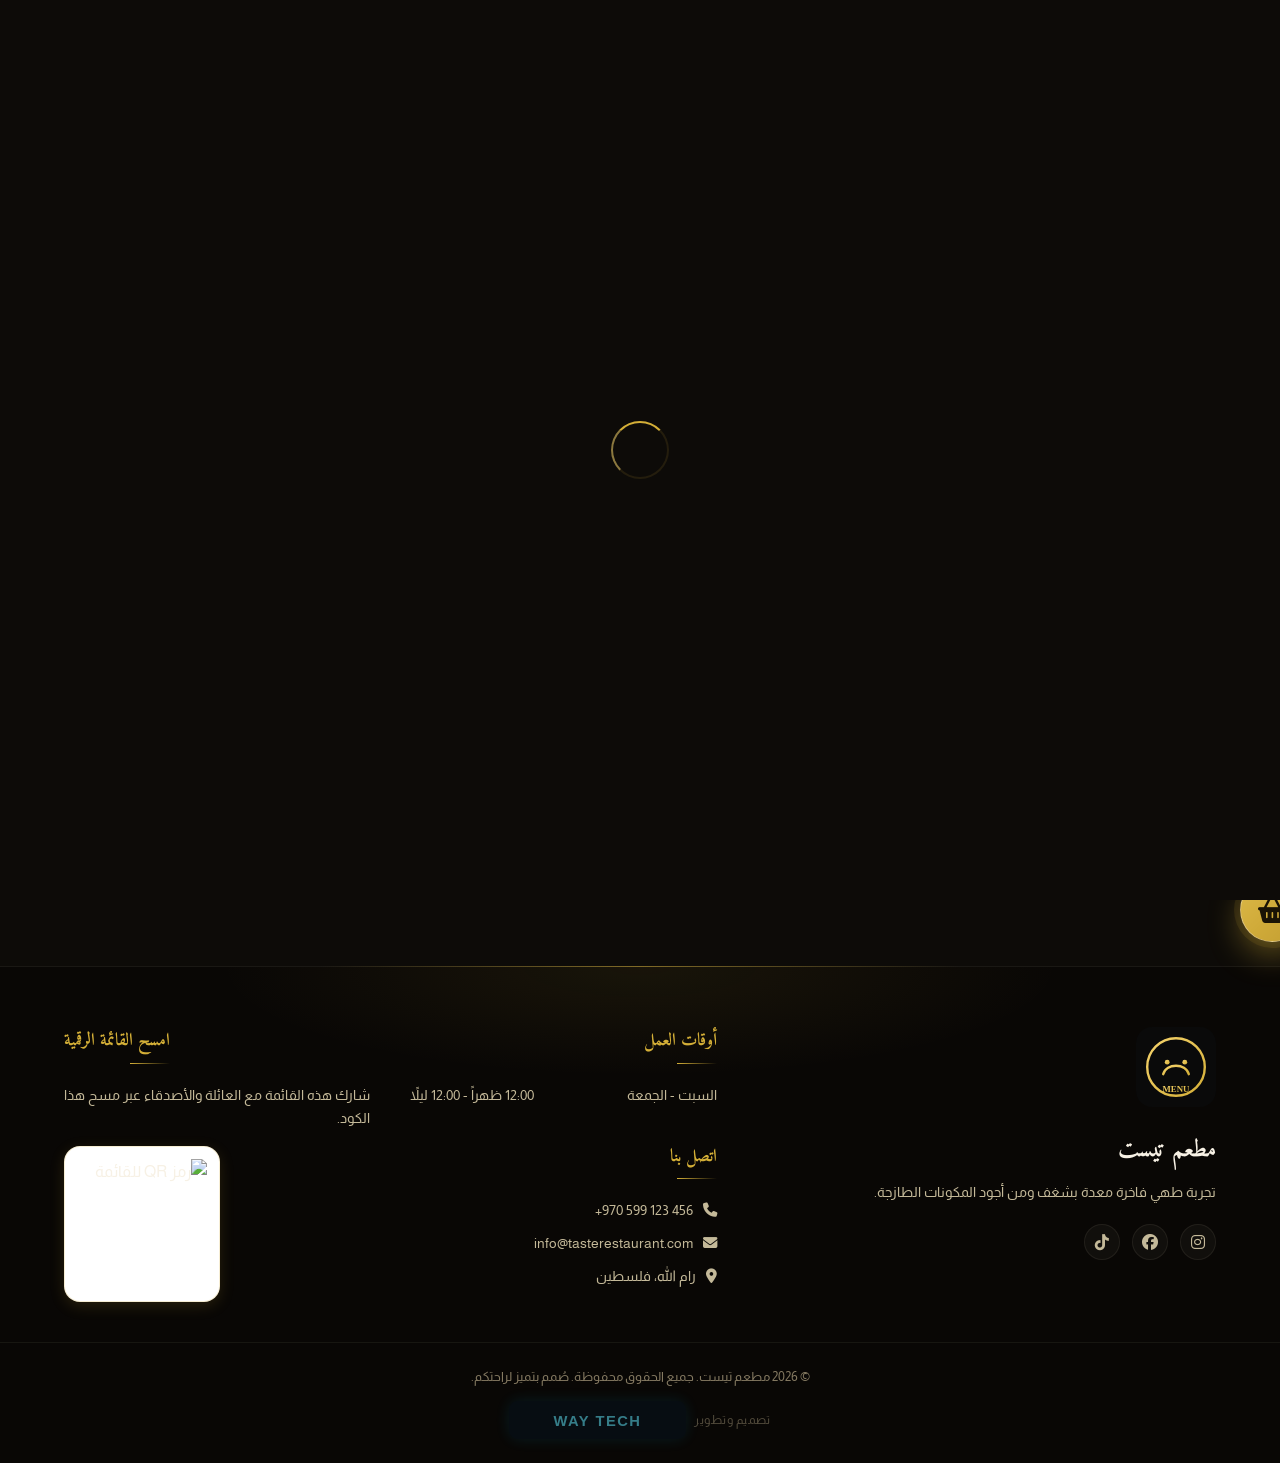
==== commit 95daa375: "design: luxury dining-room presentation for the public menu Elevate the menu into a cinematic restau" ====
--- a/index.html
+++ b/index.html
@@ -34,7 +34,7 @@
     <link rel="stylesheet" href="https://cdnjs.cloudflare.com/ajax/libs/font-awesome/6.4.0/css/all.min.css">
 
     <!-- Custom Stylesheet -->
-    <link rel="stylesheet" href="styles.css">
+    <link rel="stylesheet" href="styles.css?v=8">
 
     <!-- Dynamic Color Styles Target -->
     <style id="dynamic-theme-colors"></style>
@@ -71,6 +71,7 @@
     <div class="glow-bg">
         <div class="glow-circle glow-circle-1"></div>
         <div class="glow-circle glow-circle-2"></div>
+        <div class="glow-circle glow-circle-3"></div>
     </div>
 
     <!-- Navigation Header -->
@@ -99,16 +100,18 @@
     <!-- Hero Section -->
     <section class="hero-section">
         <div class="hero-content">
+            <p class="hero-kicker animate-fade-in" data-translate="heroKicker">قائمة الطعام الرقمية</p>
             <div class="hero-logo-container">
-                <img id="hero-logo-img" src="assets/logo.svg" alt="شعار المطعم" class="hero-logo animate-fade-in">
+                <div class="hero-logo-frame">
+                    <img id="hero-logo-img" src="assets/logo.svg" alt="شعار المطعم" class="hero-logo animate-fade-in">
+                </div>
             </div>
             <h1 id="hero-restaurant-name" class="restaurant-name animate-slide-up">مطعم تيست</h1>
             <p id="hero-restaurant-slogan" class="restaurant-slogan animate-slide-up-delayed">طازج ولذيذ كل يوم</p>
 
-            <!-- Luxury Divider -->
             <div class="gold-divider">
                 <span class="line"></span>
-                <span class="star"><i class="fa-solid fa-star"></i></span>
+                <span class="star"><i class="fa-solid fa-diamond"></i></span>
                 <span class="line"></span>
             </div>
 
@@ -154,6 +157,7 @@
         <div class="container">
             <!-- Dynamic Section Title -->
             <div class="section-header">
+                <span class="section-flourish" aria-hidden="true"></span>
                 <h2 id="current-category-title" data-translate="catAll">القائمة الكاملة</h2>
                 <p id="items-count-display"><span id="items-count">0</span> <span data-translate="itemsFound">أطباق متوفرة</span></p>
             </div>
@@ -288,6 +292,6 @@
     </footer>
 
     <!-- App Logic Script (Type module to allow ES imports) -->
-    <script type="module" src="app.js?v=6"></script>
+    <script type="module" src="app.js?v=7"></script>
 </body>
 </html>
--- a/styles.css
+++ b/styles.css
@@ -2273,3 +2273,437 @@
     50% { transform: scale(1.45); }
     100% { transform: scale(1); }
 }
+
+/* ==========================================================================
+   Luxury presentation pass — cinematic dining-room menu
+   ========================================================================== */
+
+body::after {
+    content: "";
+    position: fixed;
+    inset: 0;
+    z-index: 0;
+    pointer-events: none;
+    background:
+        radial-gradient(ellipse 80% 55% at 50% -10%, rgba(212, 175, 55, 0.07), transparent 55%),
+        radial-gradient(ellipse 70% 50% at 50% 120%, rgba(0, 0, 0, 0.45), transparent 60%);
+}
+
+.hero-section,
+.menu-main,
+.main-footer {
+    position: relative;
+    z-index: 1;
+}
+
+.glow-circle-3 {
+    top: 38%;
+    left: 50%;
+    width: 420px;
+    height: 280px;
+    transform: translateX(-50%);
+    opacity: calc(var(--glow-opacity) * 0.7);
+    background: radial-gradient(circle, #F5D36C, transparent 70%);
+}
+
+.main-header {
+    border-bottom-color: rgba(212, 175, 55, 0.12);
+    box-shadow: 0 10px 40px rgba(0, 0, 0, 0.28);
+}
+
+.main-header::before {
+    content: "";
+    position: absolute;
+    top: 0;
+    left: 0;
+    right: 0;
+    height: 1px;
+    background: linear-gradient(90deg, transparent, rgba(245, 211, 108, 0.7), transparent);
+}
+
+.nav-logo {
+    height: 44px;
+    border-radius: 12px;
+    box-shadow: 0 0 0 1px rgba(212, 175, 55, 0.2);
+}
+
+.hero-section {
+    padding-top: calc(var(--header-height) + 56px);
+    padding-bottom: 28px;
+}
+
+.hero-section::before {
+    width: min(900px, 100vw);
+    height: 580px;
+    background: radial-gradient(ellipse 50% 42% at 50% 36%, rgba(232, 201, 107, 0.22), transparent 72%);
+    opacity: 1;
+}
+
+.hero-kicker {
+    display: block;
+    width: fit-content;
+    margin: 0 auto 22px;
+    padding: 6px 16px;
+    font-size: 0.72rem;
+    font-weight: 800;
+    letter-spacing: 0.28em;
+    text-transform: uppercase;
+    color: var(--gold);
+    border: 1px solid rgba(212, 175, 55, 0.28);
+    border-radius: var(--radius-pill);
+    background: rgba(212, 175, 55, 0.08);
+}
+
+body:lang(ar) .hero-kicker {
+    letter-spacing: 0.12em;
+    font-size: 0.8rem;
+    font-weight: 700;
+}
+
+.hero-logo-container {
+    margin-bottom: 28px;
+    display: block;
+}
+
+.hero-logo-frame {
+    position: relative;
+    display: inline-grid;
+    place-items: center;
+    width: 148px;
+    height: 148px;
+    border-radius: 36px;
+    background:
+        radial-gradient(circle at 50% 28%, rgba(245, 211, 108, 0.2), transparent 62%),
+        linear-gradient(180deg, rgba(255, 240, 205, 0.04), rgba(0, 0, 0, 0.18)),
+        var(--surface-card);
+    border: 1px solid rgba(212, 175, 55, 0.32);
+    box-shadow:
+        0 0 0 10px rgba(212, 175, 55, 0.05),
+        0 24px 50px rgba(0, 0, 0, 0.4),
+        inset 0 1px 0 rgba(255, 240, 210, 0.16);
+}
+
+.hero-logo-frame::before,
+.hero-logo-frame::after {
+    content: "";
+    position: absolute;
+    width: 18px;
+    height: 18px;
+    border: 1.5px solid var(--gold);
+    opacity: 0.7;
+}
+
+.hero-logo-frame::before {
+    top: 10px;
+    inset-inline-start: 10px;
+    border-inline-end: none;
+    border-bottom: none;
+}
+
+.hero-logo-frame::after {
+    bottom: 10px;
+    inset-inline-end: 10px;
+    border-inline-start: none;
+    border-top: none;
+}
+
+.hero-logo {
+    height: 92px;
+    width: auto;
+    filter: drop-shadow(0 8px 18px rgba(212, 175, 55, 0.28));
+}
+
+.restaurant-name {
+    font-size: clamp(2.35rem, 6vw + 0.6rem, 4.1rem);
+    margin-bottom: 10px;
+    text-shadow: 0 10px 40px rgba(0, 0, 0, 0.35);
+}
+
+body:lang(ar) .restaurant-name {
+    font-size: clamp(2.2rem, 5.4vw + 0.5rem, 3.7rem);
+}
+
+.restaurant-slogan {
+    font-size: 1.2rem;
+    color: var(--text-secondary);
+    max-width: 28ch;
+    margin-inline: auto;
+}
+
+.gold-divider {
+    max-width: 220px;
+    margin: 22px auto 8px;
+}
+
+.gold-divider .star {
+    font-size: 0.55rem;
+    filter: drop-shadow(0 0 8px rgba(212, 175, 55, 0.6));
+}
+
+.search-container {
+    margin-top: 28px;
+}
+
+.search-wrapper,
+.btn-filter {
+    min-height: 54px;
+    backdrop-filter: blur(16px);
+    -webkit-backdrop-filter: blur(16px);
+}
+
+.search-wrapper:focus-within {
+    box-shadow: 0 0 0 4px rgba(212, 175, 55, 0.12), 0 10px 30px rgba(0, 0, 0, 0.2);
+}
+
+.section-header {
+    flex-direction: column;
+    align-items: center;
+    text-align: center;
+    border-bottom: none;
+    margin-bottom: 28px;
+    padding-bottom: 0;
+    gap: 8px;
+}
+
+.section-flourish {
+    width: 72px;
+    height: 10px;
+    background:
+        radial-gradient(circle at 50% 50%, var(--gold) 1.5px, transparent 1.8px),
+        linear-gradient(90deg, transparent, var(--gold), transparent);
+    background-size: 10px 10px, 100% 1px;
+    background-position: center, center;
+    background-repeat: no-repeat;
+    opacity: 0.85;
+}
+
+.section-header h2 {
+    font-size: clamp(1.7rem, 3vw, 2.35rem);
+    letter-spacing: 0.04em;
+    padding-bottom: 0;
+}
+
+.section-header h2::after {
+    display: none;
+}
+
+#items-count-display {
+    font-size: 0.8rem;
+    letter-spacing: 0.08em;
+}
+
+.menu-grid {
+    gap: 22px;
+}
+
+@media (min-width: 768px) {
+    .menu-grid {
+        gap: 28px;
+    }
+}
+
+@media (min-width: 1100px) {
+    .menu-grid {
+        grid-template-columns: repeat(3, 1fr);
+    }
+}
+
+.menu-card {
+    border-radius: 22px;
+    background:
+        linear-gradient(180deg, rgba(255, 240, 210, 0.035), transparent 28%),
+        var(--surface-card);
+    border: 1px solid rgba(212, 175, 55, 0.16);
+    box-shadow: 0 18px 40px rgba(0, 0, 0, 0.32);
+}
+
+.menu-card::before {
+    content: "";
+    position: absolute;
+    inset: 9px;
+    border-radius: 16px;
+    border: 1px solid rgba(212, 175, 55, 0.12);
+    pointer-events: none;
+    z-index: 3;
+    opacity: 0.7;
+}
+
+.menu-card:hover {
+    transform: translateY(-8px);
+    border-color: rgba(232, 201, 107, 0.55);
+    box-shadow:
+        0 28px 60px rgba(0, 0, 0, 0.45),
+        0 0 0 1px rgba(232, 201, 107, 0.18),
+        0 12px 30px rgba(212, 175, 55, 0.08);
+}
+
+.card-img-container {
+    aspect-ratio: 4 / 3;
+}
+
+.card-img-container::before {
+    content: "";
+    position: absolute;
+    inset: 0;
+    z-index: 2;
+    pointer-events: none;
+    background: linear-gradient(105deg, transparent 38%, rgba(255, 255, 255, 0.22) 50%, transparent 62%);
+    transform: translateX(-130%);
+}
+
+.menu-card:not(.out-of-stock):hover .card-img-container::before {
+    transform: translateX(130%);
+    transition: transform 0.85s cubic-bezier(0.22, 0.8, 0.25, 1);
+}
+
+.menu-card:not(.out-of-stock):hover .menu-card-img {
+    transform: scale(1.08);
+}
+
+.card-price-badge {
+    padding: 8px 15px;
+    font-size: 0.82rem;
+    letter-spacing: 0.03em;
+    box-shadow: 0 8px 20px rgba(0, 0, 0, 0.4), 0 0 0 1px rgba(255, 255, 255, 0.18);
+}
+
+.card-title {
+    font-family: var(--font-display);
+    font-size: 1.28rem;
+    line-height: 1.4;
+}
+
+.card-info {
+    padding: 22px 22px 20px;
+}
+
+.tag-badge {
+    background: transparent;
+    border: 1px solid rgba(212, 175, 55, 0.28);
+    padding: 4px 10px;
+}
+
+.btn-primary {
+    box-shadow: 0 8px 22px rgba(212, 175, 55, 0.28);
+}
+
+.btn-primary:not(:disabled):hover {
+    box-shadow: 0 12px 28px rgba(212, 175, 55, 0.4);
+}
+
+.cart-content {
+    background:
+        linear-gradient(180deg, rgba(212, 175, 55, 0.06), transparent 18%),
+        var(--surface);
+    border-inline-start: 1px solid rgba(212, 175, 55, 0.16);
+}
+
+.cart-header {
+    border-bottom: 1px solid rgba(212, 175, 55, 0.12);
+}
+
+.cart-item {
+    background: rgba(255, 240, 205, 0.03);
+    border: 1px solid rgba(212, 175, 55, 0.1);
+    border-radius: 14px;
+    padding: 10px;
+}
+
+.btn-whatsapp-checkout {
+    letter-spacing: 0.04em;
+    box-shadow: 0 10px 28px rgba(212, 175, 55, 0.32);
+}
+
+.floating-whatsapp-btn {
+    width: 64px;
+    height: 64px;
+    box-shadow:
+        0 12px 32px rgba(212, 175, 55, 0.42),
+        0 0 0 6px rgba(212, 175, 55, 0.1);
+}
+
+.main-footer {
+    background:
+        radial-gradient(ellipse 60% 40% at 50% 0%, rgba(212, 175, 55, 0.08), transparent 55%),
+        var(--footer-bg);
+}
+
+.loader-spinner {
+    width: 58px;
+    height: 58px;
+    border-width: 2px;
+    border-color: rgba(212, 175, 55, 0.12);
+    border-top-color: var(--gold);
+    border-left-color: rgba(245, 211, 108, 0.55);
+}
+
+@media (min-width: 1100px) {
+    .menu-grid .menu-card:first-child {
+        grid-column: 1 / -1;
+        display: grid;
+        grid-template-columns: 1.15fr 1fr;
+        min-height: 340px;
+    }
+
+    .menu-grid .menu-card:first-child .card-img-container {
+        aspect-ratio: auto;
+        height: 100%;
+        min-height: 340px;
+    }
+
+    .menu-grid .menu-card:first-child .card-info {
+        justify-content: center;
+        padding: 36px 40px;
+        gap: 18px;
+    }
+
+    .menu-grid .menu-card:first-child .card-title {
+        font-size: 2rem;
+    }
+
+    .menu-grid .menu-card:first-child .card-description {
+        -webkit-line-clamp: 4;
+        font-size: 1rem;
+    }
+
+    .menu-grid .menu-card:first-child .card-actions {
+        max-width: 420px;
+    }
+}
+
+@media (max-width: 767px) {
+    .hero-logo-frame {
+        width: 112px;
+        height: 112px;
+        border-radius: 28px;
+    }
+
+    .hero-logo {
+        height: 70px;
+    }
+
+    .hero-kicker {
+        margin-bottom: 16px;
+        font-size: 0.72rem;
+    }
+
+    .restaurant-name,
+    body:lang(ar) .restaurant-name {
+        font-size: clamp(1.85rem, 8vw, 2.35rem);
+    }
+}
+
+body.light .menu-card {
+    background: linear-gradient(180deg, #fff, var(--surface-card));
+    border-color: rgba(150, 105, 14, 0.16);
+}
+
+body.light .hero-logo-frame {
+    background: #fffdf7;
+    box-shadow: 0 0 0 10px rgba(150, 105, 14, 0.05), 0 18px 40px rgba(87, 62, 12, 0.1);
+}
+
+body.light .hero-kicker {
+    background: rgba(150, 105, 14, 0.08);
+}
+
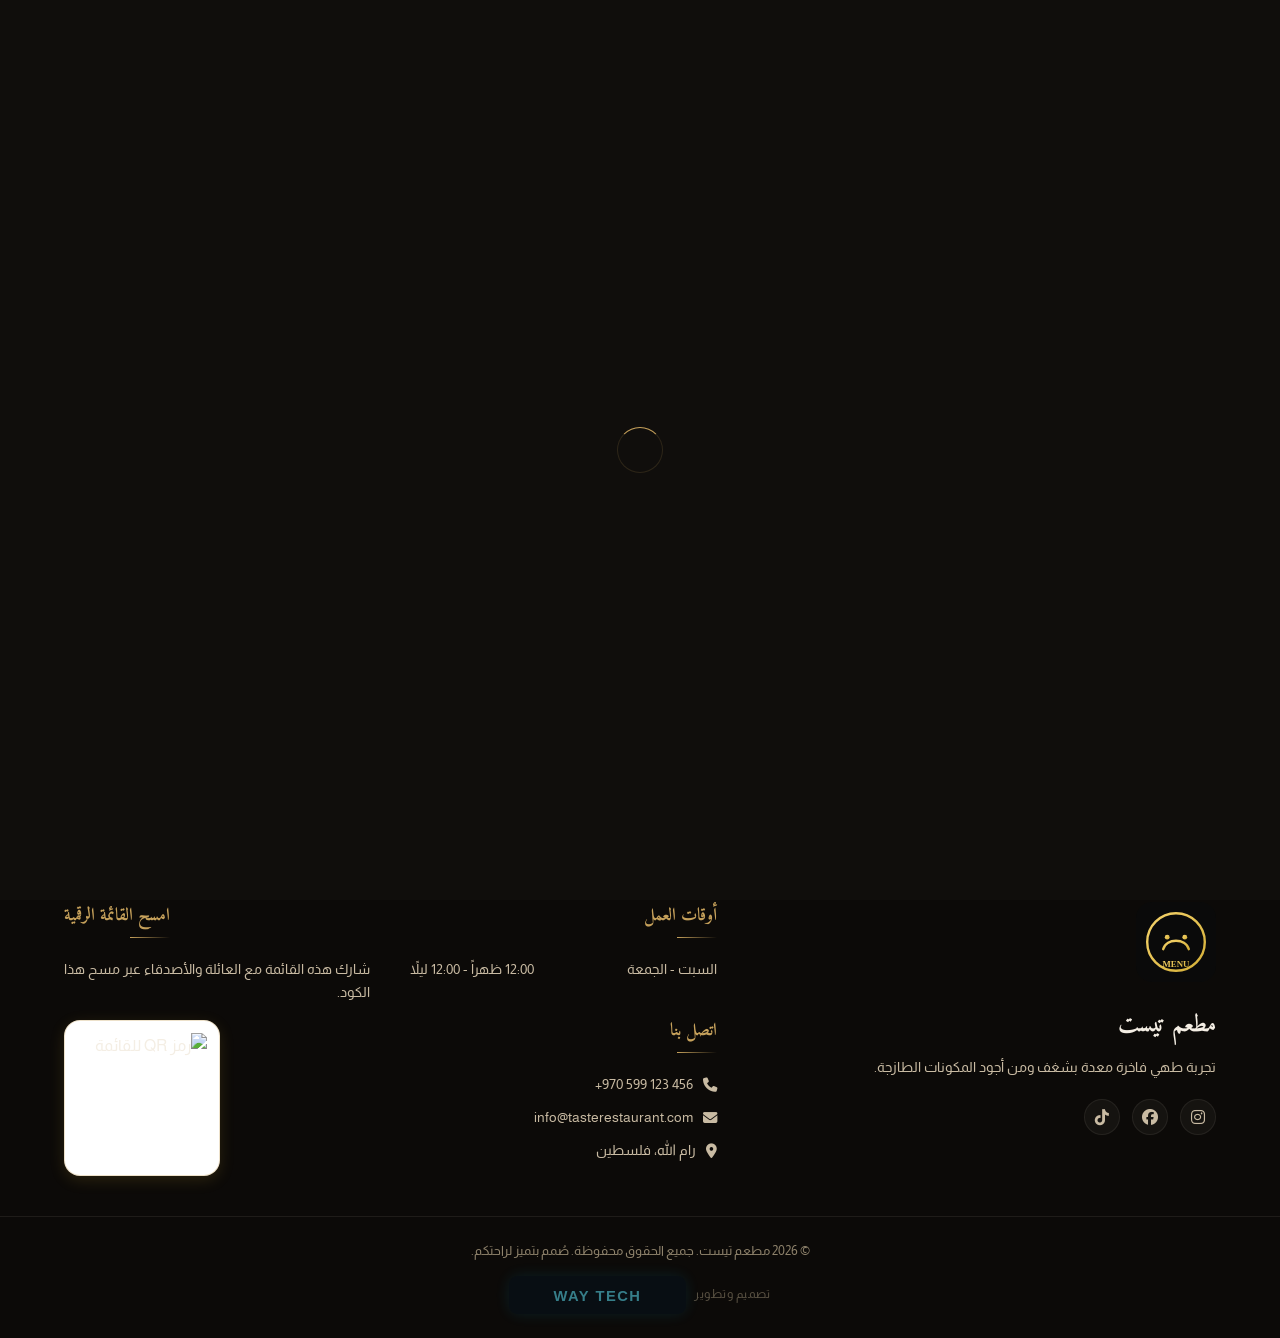
==== commit 59c67001: "design: quiet maison theme for any fine-dining restaurant Swap neon gold and heavy frames for a cham" ====
--- a/index.html
+++ b/index.html
@@ -34,7 +34,7 @@
     <link rel="stylesheet" href="https://cdnjs.cloudflare.com/ajax/libs/font-awesome/6.4.0/css/all.min.css">
 
     <!-- Custom Stylesheet -->
-    <link rel="stylesheet" href="styles.css?v=8">
+    <link rel="stylesheet" href="styles.css?v=9">
 
     <!-- Dynamic Color Styles Target -->
     <style id="dynamic-theme-colors"></style>
--- a/styles.css
+++ b/styles.css
@@ -6,7 +6,7 @@
 /* 1. Global Variables & Root Config */
 :root {
     /* Layout & Structural Variables */
-    --header-height: 80px;
+    --header-height: 72px;
     --border-radius-sm: 10px;
     --border-radius-md: 16px;
     --border-radius-lg: 24px;
@@ -16,10 +16,10 @@
     --font-display: 'Amiri', 'Almarai', serif;
     --font-display-ar: 'Amiri', 'Almarai', serif;
 
-    --gold: #D4AF37;
-    --gold-dark: #aa8c2c;
-    --gold-glow: rgba(212, 175, 55, 0.4);
-    --gold-gradient: linear-gradient(135deg, #E9C963 0%, #C9A23B 55%, #A9852B 100%);
+    --gold: #C6A15B;
+    --gold-dark: #9A7A38;
+    --gold-glow: rgba(198, 161, 91, 0.28);
+    --gold-gradient: linear-gradient(180deg, #E2C889 0%, #C6A15B 48%, #A07E3A 100%);
 
     --whatsapp-color: #25D366;
     --whatsapp-hover: #20BA5A;
@@ -41,46 +41,46 @@
 body.dark {
     color-scheme: dark;
 
-    /* Warm charcoal instead of flat neutral grey — reads "candlelit", not "IDE" */
-    --background: #0D0B08;
-    --surface: #16120C;
-    --text: #F7F1E5;
-    --primary: #D4AF37;
-    --secondary: #C4B999;
+    /* Espresso dining room — quiet luxury, not neon gold */
+    --background: #100E0C;
+    --surface: #18150F;
+    --text: #F4EEE4;
+    --primary: #C6A15B;
+    --secondary: #C9BBA3;
 
     --bg-color: var(--background);
     --surface-color: var(--surface);
-    --surface-hover: #1E1810;
-    --surface-card: #151109;
+    --surface-hover: #1F1B14;
+    --surface-card: #14110D;
     --text-primary: var(--text);
     --text-secondary: var(--secondary);
-    --text-muted: #857A62;
-    --text-on-gold: #1A1305;
-
-    --gold-light: rgba(212, 175, 55, 0.14);
-    --border-gold: 1px solid rgba(212, 175, 55, 0.22);
-    --border-gold-hover: 1px solid rgba(212, 175, 55, 0.5);
-    --border-glass: 1px solid rgba(255, 240, 205, 0.07);
-    --glass-bg: rgba(15, 12, 7, 0.72);
-    --card-shadow: 0 10px 30px rgba(0, 0, 0, 0.45);
-    --overlay-bg: rgba(8, 6, 3, 0.82);
-    --input-bg: rgba(255, 240, 205, 0.035);
-    --input-bg-focus: rgba(255, 240, 205, 0.065);
-    --btn-icon-bg: rgba(255, 240, 205, 0.05);
-    --footer-bg: #090705;
-    --loader-bg: #0D0B08;
-    --divider-border: rgba(255, 240, 205, 0.06);
-    --card-btn-secondary-border: rgba(255, 240, 205, 0.2);
-    --card-btn-secondary-hover-bg: rgba(255, 240, 205, 0.05);
-    --card-border-color: rgba(255, 240, 205, 0.09);
-    --card-shadow-hover: 0 22px 48px rgba(0, 0, 0, 0.55), 0 4px 16px rgba(212, 175, 55, 0.07);
-    --btn-shadow: 0 6px 16px rgba(0, 0, 0, 0.3);
-    --card-img-overlay: linear-gradient(180deg, rgba(0,0,0,0) 52%, rgba(10, 7, 3, 0.42) 100%);
+    --text-muted: #8F836C;
+    --text-on-gold: #1A1408;
+
+    --gold-light: color-mix(in srgb, var(--gold) 16%, transparent);
+    --border-gold: 1px solid color-mix(in srgb, var(--gold) 32%, transparent);
+    --border-gold-hover: 1px solid color-mix(in srgb, var(--gold) 58%, transparent);
+    --border-glass: 1px solid rgba(244, 238, 228, 0.07);
+    --glass-bg: rgba(16, 14, 12, 0.78);
+    --card-shadow: 0 16px 40px rgba(0, 0, 0, 0.38);
+    --overlay-bg: rgba(8, 6, 4, 0.78);
+    --input-bg: rgba(244, 238, 228, 0.04);
+    --input-bg-focus: rgba(244, 238, 228, 0.07);
+    --btn-icon-bg: rgba(244, 238, 228, 0.045);
+    --footer-bg: #0C0A08;
+    --loader-bg: #100E0C;
+    --divider-border: rgba(244, 238, 228, 0.08);
+    --card-btn-secondary-border: color-mix(in srgb, var(--gold) 42%, transparent);
+    --card-btn-secondary-hover-bg: color-mix(in srgb, var(--gold) 10%, transparent);
+    --card-border-color: rgba(244, 238, 228, 0.08);
+    --card-shadow-hover: 0 24px 50px rgba(0, 0, 0, 0.42);
+    --btn-shadow: 0 8px 20px color-mix(in srgb, var(--gold) 22%, transparent);
+    --card-img-overlay: linear-gradient(180deg, rgba(16,14,12,0) 45%, rgba(16,14,12,0.55) 100%);
     --hero-text: var(--text);
-    --brand-gradient: linear-gradient(135deg, #FDF8EC 25%, var(--primary) 100%);
-    --hero-title-gradient: linear-gradient(160deg, #FDF8EC 25%, #EBCD72 70%, var(--primary) 100%);
-    --glow-opacity: 0.1;
-    --noise-opacity: 0.05;
+    --brand-gradient: linear-gradient(180deg, #F7F1E6 10%, var(--gold) 100%);
+    --hero-title-gradient: linear-gradient(180deg, #FFF8EC 0%, #E8D7B0 55%, var(--gold) 100%);
+    --glow-opacity: 0.07;
+    --noise-opacity: 0.035;
 }
 
 body.light,
@@ -88,12 +88,12 @@
     color-scheme: light;
 
     /* Warm cream paper instead of neutral grey — menu-card stock, not office UI */
-    --background: #FAF5EB;
-    --surface: #FFFDF7;
-    --text: #241C0F;
-    --primary: #96690E;
-    --secondary: #5F5238;
-    --gold-gradient: linear-gradient(135deg, #C1943C 0%, #96690E 60%, #7A5610 100%);
+    --background: #F6F0E4;
+    --surface: #FFFBF3;
+    --text: #1C1610;
+    --primary: #8D6A2A;
+    --secondary: #5C4E38;
+    --gold-gradient: linear-gradient(180deg, #C4A056 0%, #8D6A2A 100%);
 
     --bg-color: var(--background);
     --surface-color: var(--surface);
@@ -2275,7 +2275,9 @@
 }
 
 /* ==========================================================================
-   Luxury presentation pass — cinematic dining-room menu
+   Maison theme — quiet luxury for any fine-dining room
+   Gold is champagne, used as hairlines. Photography and type do the rest.
+   Colors follow var(--gold) so each restaurant's theme still applies.
    ========================================================================== */
 
 body::after {
@@ -2285,8 +2287,8 @@
     z-index: 0;
     pointer-events: none;
     background:
-        radial-gradient(ellipse 80% 55% at 50% -10%, rgba(212, 175, 55, 0.07), transparent 55%),
-        radial-gradient(ellipse 70% 50% at 50% 120%, rgba(0, 0, 0, 0.45), transparent 60%);
+        radial-gradient(ellipse 70% 48% at 50% 0%, color-mix(in srgb, var(--gold) 12%, transparent), transparent 58%),
+        linear-gradient(180deg, transparent 70%, rgba(0, 0, 0, 0.28));
 }
 
 .hero-section,
@@ -2296,163 +2298,179 @@
     z-index: 1;
 }
 
+.glow-circle {
+    filter: blur(140px);
+}
+
 .glow-circle-3 {
-    top: 38%;
+    top: 42%;
     left: 50%;
-    width: 420px;
-    height: 280px;
+    width: 360px;
+    height: 220px;
     transform: translateX(-50%);
-    opacity: calc(var(--glow-opacity) * 0.7);
-    background: radial-gradient(circle, #F5D36C, transparent 70%);
+    opacity: calc(var(--glow-opacity) * 0.55);
+    background: var(--gold);
 }
 
 .main-header {
-    border-bottom-color: rgba(212, 175, 55, 0.12);
-    box-shadow: 0 10px 40px rgba(0, 0, 0, 0.28);
+    height: var(--header-height);
+    background-color: color-mix(in srgb, var(--background) 82%, transparent);
+    border-bottom: 1px solid color-mix(in srgb, var(--gold) 14%, transparent);
+    box-shadow: none;
 }
 
 .main-header::before {
     content: "";
     position: absolute;
+    inset-inline: 18%;
     top: 0;
-    left: 0;
-    right: 0;
     height: 1px;
-    background: linear-gradient(90deg, transparent, rgba(245, 211, 108, 0.7), transparent);
+    background: linear-gradient(90deg, transparent, var(--gold), transparent);
+    opacity: 0.45;
 }
 
 .nav-logo {
-    height: 44px;
-    border-radius: 12px;
-    box-shadow: 0 0 0 1px rgba(212, 175, 55, 0.2);
+    height: 40px;
+    width: 40px;
+    object-fit: contain;
+    border-radius: 50%;
+    background: color-mix(in srgb, var(--surface-card) 80%, #000 20%);
+    box-shadow: 0 0 0 1px color-mix(in srgb, var(--gold) 28%, transparent);
+}
+
+.brand-text {
+    font-size: 1.2rem;
+    letter-spacing: 0.04em;
+    font-weight: 700;
+}
+
+.btn-icon {
+    width: 42px;
+    height: 42px;
+    background: transparent;
 }
 
 .hero-section {
-    padding-top: calc(var(--header-height) + 56px);
-    padding-bottom: 28px;
+    padding-top: calc(var(--header-height) + 48px);
+    padding-bottom: 12px;
 }
 
 .hero-section::before {
-    width: min(900px, 100vw);
-    height: 580px;
-    background: radial-gradient(ellipse 50% 42% at 50% 36%, rgba(232, 201, 107, 0.22), transparent 72%);
+    width: min(680px, 92vw);
+    height: 420px;
+    background: radial-gradient(ellipse 55% 50% at 50% 40%, color-mix(in srgb, var(--gold) 18%, transparent), transparent 70%);
     opacity: 1;
 }
 
 .hero-kicker {
     display: block;
     width: fit-content;
-    margin: 0 auto 22px;
-    padding: 6px 16px;
+    margin: 0 auto 20px;
+    padding: 0;
+    border: 0;
+    background: none;
     font-size: 0.72rem;
-    font-weight: 800;
-    letter-spacing: 0.28em;
+    font-weight: 500;
+    letter-spacing: 0.38em;
     text-transform: uppercase;
     color: var(--gold);
-    border: 1px solid rgba(212, 175, 55, 0.28);
-    border-radius: var(--radius-pill);
-    background: rgba(212, 175, 55, 0.08);
+    opacity: 0.9;
 }
 
 body:lang(ar) .hero-kicker {
-    letter-spacing: 0.12em;
-    font-size: 0.8rem;
-    font-weight: 700;
+    letter-spacing: 0.22em;
+    font-size: 0.82rem;
+    font-weight: 400;
 }
 
 .hero-logo-container {
-    margin-bottom: 28px;
     display: block;
+    margin-bottom: 22px;
 }
 
 .hero-logo-frame {
     position: relative;
     display: inline-grid;
     place-items: center;
-    width: 148px;
-    height: 148px;
-    border-radius: 36px;
-    background:
-        radial-gradient(circle at 50% 28%, rgba(245, 211, 108, 0.2), transparent 62%),
-        linear-gradient(180deg, rgba(255, 240, 205, 0.04), rgba(0, 0, 0, 0.18)),
-        var(--surface-card);
-    border: 1px solid rgba(212, 175, 55, 0.32);
+    width: 118px;
+    height: 118px;
+    border-radius: 50%;
+    background: color-mix(in srgb, var(--background) 70%, #000 30%);
+    border: 1px solid color-mix(in srgb, var(--gold) 38%, transparent);
     box-shadow:
-        0 0 0 10px rgba(212, 175, 55, 0.05),
-        0 24px 50px rgba(0, 0, 0, 0.4),
-        inset 0 1px 0 rgba(255, 240, 210, 0.16);
+        0 0 0 7px color-mix(in srgb, var(--gold) 7%, transparent),
+        0 18px 40px rgba(0, 0, 0, 0.35);
 }
 
 .hero-logo-frame::before,
 .hero-logo-frame::after {
-    content: "";
-    position: absolute;
-    width: 18px;
-    height: 18px;
-    border: 1.5px solid var(--gold);
+    display: none;
+}
+
+.hero-logo {
+    width: 72%;
+    height: 72%;
+    object-fit: contain;
+    filter: none;
+}
+
+.restaurant-name {
+    font-size: clamp(2.2rem, 5.2vw + 0.4rem, 3.7rem);
+    margin-bottom: 8px;
+    font-weight: 700;
+    text-shadow: none;
+}
+
+body:lang(ar) .restaurant-name {
+    font-size: clamp(2.05rem, 4.8vw + 0.3rem, 3.3rem);
+}
+
+.restaurant-slogan {
+    font-size: 1.05rem;
+    font-weight: 300;
+    color: var(--text-secondary);
+    max-width: 32ch;
+    margin-inline: auto;
+    opacity: 0.92;
+}
+
+.gold-divider {
+    max-width: 168px;
+    margin: 22px auto 4px;
+    gap: 12px;
+}
+
+.gold-divider .line {
+    background: linear-gradient(to right, transparent, var(--gold), transparent);
     opacity: 0.7;
 }
 
-.hero-logo-frame::before {
-    top: 10px;
-    inset-inline-start: 10px;
-    border-inline-end: none;
-    border-bottom: none;
-}
-
-.hero-logo-frame::after {
-    bottom: 10px;
-    inset-inline-end: 10px;
-    border-inline-start: none;
-    border-top: none;
-}
-
-.hero-logo {
-    height: 92px;
-    width: auto;
-    filter: drop-shadow(0 8px 18px rgba(212, 175, 55, 0.28));
-}
-
-.restaurant-name {
-    font-size: clamp(2.35rem, 6vw + 0.6rem, 4.1rem);
-    margin-bottom: 10px;
-    text-shadow: 0 10px 40px rgba(0, 0, 0, 0.35);
-}
-
-body:lang(ar) .restaurant-name {
-    font-size: clamp(2.2rem, 5.4vw + 0.5rem, 3.7rem);
-}
-
-.restaurant-slogan {
-    font-size: 1.2rem;
-    color: var(--text-secondary);
-    max-width: 28ch;
-    margin-inline: auto;
-}
-
-.gold-divider {
-    max-width: 220px;
-    margin: 22px auto 8px;
-}
-
 .gold-divider .star {
-    font-size: 0.55rem;
-    filter: drop-shadow(0 0 8px rgba(212, 175, 55, 0.6));
+    font-size: 0.42rem;
+    color: var(--gold);
+    filter: none;
+    opacity: 0.85;
 }
 
 .search-container {
-    margin-top: 28px;
+    margin-top: 26px;
+}
+
+.search-row {
+    max-width: 520px;
 }
 
 .search-wrapper,
 .btn-filter {
-    min-height: 54px;
-    backdrop-filter: blur(16px);
-    -webkit-backdrop-filter: blur(16px);
+    min-height: 50px;
+    background: color-mix(in srgb, var(--surface) 70%, transparent);
+    border: 1px solid color-mix(in srgb, var(--gold) 30%, rgba(255, 255, 255, 0.08));
+    box-shadow: none;
 }
 
 .search-wrapper:focus-within {
-    box-shadow: 0 0 0 4px rgba(212, 175, 55, 0.12), 0 10px 30px rgba(0, 0, 0, 0.2);
+    border-color: color-mix(in srgb, var(--gold) 48%, transparent);
+    box-shadow: 0 0 0 3px color-mix(in srgb, var(--gold) 12%, transparent);
 }
 
 .section-header {
@@ -2460,27 +2478,24 @@
     align-items: center;
     text-align: center;
     border-bottom: none;
-    margin-bottom: 28px;
+    margin-bottom: 32px;
     padding-bottom: 0;
-    gap: 8px;
+    gap: 6px;
 }
 
 .section-flourish {
-    width: 72px;
-    height: 10px;
-    background:
-        radial-gradient(circle at 50% 50%, var(--gold) 1.5px, transparent 1.8px),
-        linear-gradient(90deg, transparent, var(--gold), transparent);
-    background-size: 10px 10px, 100% 1px;
-    background-position: center, center;
-    background-repeat: no-repeat;
-    opacity: 0.85;
+    width: 56px;
+    height: 1px;
+    background: linear-gradient(90deg, transparent, var(--gold), transparent);
+    opacity: 0.75;
 }
 
 .section-header h2 {
-    font-size: clamp(1.7rem, 3vw, 2.35rem);
-    letter-spacing: 0.04em;
+    font-size: clamp(1.55rem, 2.6vw, 2.1rem);
+    letter-spacing: 0.06em;
+    font-weight: 700;
     padding-bottom: 0;
+    color: var(--text);
 }
 
 .section-header h2::after {
@@ -2488,53 +2503,38 @@
 }
 
 #items-count-display {
-    font-size: 0.8rem;
-    letter-spacing: 0.08em;
+    font-size: 0.78rem;
+    letter-spacing: 0.12em;
+    color: var(--text-muted);
 }
 
 .menu-grid {
-    gap: 22px;
+    gap: 20px;
 }
 
 @media (min-width: 768px) {
-    .menu-grid {
-        gap: 28px;
-    }
+    .menu-grid { gap: 24px; }
 }
 
 @media (min-width: 1100px) {
-    .menu-grid {
-        grid-template-columns: repeat(3, 1fr);
-    }
+    .menu-grid { grid-template-columns: repeat(3, 1fr); }
 }
 
 .menu-card {
-    border-radius: 22px;
-    background:
-        linear-gradient(180deg, rgba(255, 240, 210, 0.035), transparent 28%),
-        var(--surface-card);
-    border: 1px solid rgba(212, 175, 55, 0.16);
-    box-shadow: 0 18px 40px rgba(0, 0, 0, 0.32);
+    border-radius: 16px;
+    background: var(--surface-card);
+    border: 1px solid color-mix(in srgb, var(--gold) 14%, transparent);
+    box-shadow: 0 14px 36px rgba(0, 0, 0, 0.28);
 }
 
 .menu-card::before {
-    content: "";
-    position: absolute;
-    inset: 9px;
-    border-radius: 16px;
-    border: 1px solid rgba(212, 175, 55, 0.12);
-    pointer-events: none;
-    z-index: 3;
-    opacity: 0.7;
+    display: none;
 }
 
 .menu-card:hover {
-    transform: translateY(-8px);
-    border-color: rgba(232, 201, 107, 0.55);
-    box-shadow:
-        0 28px 60px rgba(0, 0, 0, 0.45),
-        0 0 0 1px rgba(232, 201, 107, 0.18),
-        0 12px 30px rgba(212, 175, 55, 0.08);
+    transform: translateY(-5px);
+    border-color: color-mix(in srgb, var(--gold) 42%, transparent);
+    box-shadow: 0 22px 48px rgba(0, 0, 0, 0.38);
 }
 
 .card-img-container {
@@ -2542,168 +2542,179 @@
 }
 
 .card-img-container::before {
-    content: "";
-    position: absolute;
-    inset: 0;
-    z-index: 2;
-    pointer-events: none;
-    background: linear-gradient(105deg, transparent 38%, rgba(255, 255, 255, 0.22) 50%, transparent 62%);
-    transform: translateX(-130%);
-}
-
-.menu-card:not(.out-of-stock):hover .card-img-container::before {
-    transform: translateX(130%);
-    transition: transform 0.85s cubic-bezier(0.22, 0.8, 0.25, 1);
+    display: none;
 }
 
 .menu-card:not(.out-of-stock):hover .menu-card-img {
-    transform: scale(1.08);
+    transform: scale(1.045);
 }
 
 .card-price-badge {
-    padding: 8px 15px;
-    font-size: 0.82rem;
-    letter-spacing: 0.03em;
-    box-shadow: 0 8px 20px rgba(0, 0, 0, 0.4), 0 0 0 1px rgba(255, 255, 255, 0.18);
+    padding: 6px 12px;
+    font-size: 0.78rem;
+    font-weight: 700;
+    letter-spacing: 0.02em;
+    border-radius: 999px;
+    border: 0;
+    box-shadow: 0 6px 16px rgba(0, 0, 0, 0.28);
 }
 
 .card-title {
     font-family: var(--font-display);
-    font-size: 1.28rem;
-    line-height: 1.4;
+    font-size: 1.22rem;
+    line-height: 1.45;
+    font-weight: 700;
 }
 
 .card-info {
-    padding: 22px 22px 20px;
+    padding: 18px 18px 16px;
+    gap: 10px;
 }
 
 .tag-badge {
     background: transparent;
-    border: 1px solid rgba(212, 175, 55, 0.28);
-    padding: 4px 10px;
+    border: 1px solid color-mix(in srgb, var(--gold) 28%, transparent);
+    color: var(--gold);
+    text-transform: none;
+    letter-spacing: 0.02em;
+    font-size: 0.68rem;
+    font-weight: 600;
+}
+
+.btn {
+    min-height: 44px;
+    border-radius: 999px;
+    font-weight: 700;
 }
 
 .btn-primary {
-    box-shadow: 0 8px 22px rgba(212, 175, 55, 0.28);
-}
-
-.btn-primary:not(:disabled):hover {
-    box-shadow: 0 12px 28px rgba(212, 175, 55, 0.4);
+    box-shadow: 0 6px 18px color-mix(in srgb, var(--gold) 24%, transparent);
+}
+
+.btn-secondary {
+    border-width: 1px;
 }
 
 .cart-content {
-    background:
-        linear-gradient(180deg, rgba(212, 175, 55, 0.06), transparent 18%),
-        var(--surface);
-    border-inline-start: 1px solid rgba(212, 175, 55, 0.16);
+    background: var(--surface);
+    border-inline-start: 1px solid color-mix(in srgb, var(--gold) 16%, transparent);
 }
 
 .cart-header {
-    border-bottom: 1px solid rgba(212, 175, 55, 0.12);
+    border-bottom: 1px solid color-mix(in srgb, var(--gold) 12%, transparent);
 }
 
 .cart-item {
-    background: rgba(255, 240, 205, 0.03);
-    border: 1px solid rgba(212, 175, 55, 0.1);
-    border-radius: 14px;
-    padding: 10px;
+    background: transparent;
+    border-bottom: 1px solid color-mix(in srgb, var(--gold) 10%, transparent);
+    border-radius: 0;
+    padding: 12px 0;
 }
 
 .btn-whatsapp-checkout {
-    letter-spacing: 0.04em;
-    box-shadow: 0 10px 28px rgba(212, 175, 55, 0.32);
+    letter-spacing: 0.08em;
+    box-shadow: 0 8px 22px color-mix(in srgb, var(--gold) 26%, transparent);
 }
 
 .floating-whatsapp-btn {
-    width: 64px;
-    height: 64px;
-    box-shadow:
-        0 12px 32px rgba(212, 175, 55, 0.42),
-        0 0 0 6px rgba(212, 175, 55, 0.1);
-}
-
-.main-footer {
-    background:
-        radial-gradient(ellipse 60% 40% at 50% 0%, rgba(212, 175, 55, 0.08), transparent 55%),
-        var(--footer-bg);
-}
-
-.loader-spinner {
     width: 58px;
     height: 58px;
-    border-width: 2px;
-    border-color: rgba(212, 175, 55, 0.12);
+    box-shadow: 0 10px 28px color-mix(in srgb, var(--gold) 32%, transparent);
+}
+
+.pulse-ring {
+    background-color: var(--gold);
+    opacity: 0.35;
+}
+
+.main-footer {
+    background: var(--footer-bg);
+}
+
+.loader-spinner {
+    width: 46px;
+    height: 46px;
+    border-width: 1.5px;
+    border-color: color-mix(in srgb, var(--gold) 16%, transparent);
     border-top-color: var(--gold);
-    border-left-color: rgba(245, 211, 108, 0.55);
 }
 
 @media (min-width: 1100px) {
     .menu-grid .menu-card:first-child {
         grid-column: 1 / -1;
         display: grid;
-        grid-template-columns: 1.15fr 1fr;
-        min-height: 340px;
+        grid-template-columns: 1.2fr 1fr;
+        min-height: 360px;
+        border-radius: 18px;
     }
 
     .menu-grid .menu-card:first-child .card-img-container {
         aspect-ratio: auto;
         height: 100%;
-        min-height: 340px;
+        min-height: 360px;
     }
 
     .menu-grid .menu-card:first-child .card-info {
         justify-content: center;
-        padding: 36px 40px;
+        padding: 40px 44px;
         gap: 18px;
+        height: 100%;
+        border-inline-start: 1px solid color-mix(in srgb, var(--gold) 14%, transparent);
     }
 
     .menu-grid .menu-card:first-child .card-title {
-        font-size: 2rem;
+        font-size: 2.05rem;
     }
 
     .menu-grid .menu-card:first-child .card-description {
         -webkit-line-clamp: 4;
         font-size: 1rem;
+        line-height: 1.8;
     }
 
     .menu-grid .menu-card:first-child .card-actions {
-        max-width: 420px;
+        max-width: 400px;
     }
 }
 
 @media (max-width: 767px) {
     .hero-logo-frame {
-        width: 112px;
-        height: 112px;
-        border-radius: 28px;
-    }
-
-    .hero-logo {
-        height: 70px;
+        width: 96px;
+        height: 96px;
     }
 
     .hero-kicker {
-        margin-bottom: 16px;
-        font-size: 0.72rem;
+        margin-bottom: 14px;
+        letter-spacing: 0.18em;
     }
 
     .restaurant-name,
     body:lang(ar) .restaurant-name {
-        font-size: clamp(1.85rem, 8vw, 2.35rem);
-    }
+        font-size: clamp(1.85rem, 7.4vw, 2.2rem);
+    }
+
+    .card-info {
+        padding: 16px 16px 14px;
+    }
+}
+
+body.light .hero-logo-frame {
+    background: #fff;
+    box-shadow: 0 0 0 7px color-mix(in srgb, var(--gold) 8%, transparent), 0 12px 28px rgba(80, 58, 15, 0.08);
 }
 
 body.light .menu-card {
-    background: linear-gradient(180deg, #fff, var(--surface-card));
-    border-color: rgba(150, 105, 14, 0.16);
-}
-
-body.light .hero-logo-frame {
-    background: #fffdf7;
-    box-shadow: 0 0 0 10px rgba(150, 105, 14, 0.05), 0 18px 40px rgba(87, 62, 12, 0.1);
+    background: #fffdf8;
+    box-shadow: 0 10px 28px rgba(80, 58, 15, 0.06);
 }
 
 body.light .hero-kicker {
-    background: rgba(150, 105, 14, 0.08);
-}
-
+    color: color-mix(in srgb, var(--gold) 72%, #2a1c08);
+}
+
+body.light .search-wrapper,
+body.light .btn-filter {
+    background: #fff;
+}
+
+
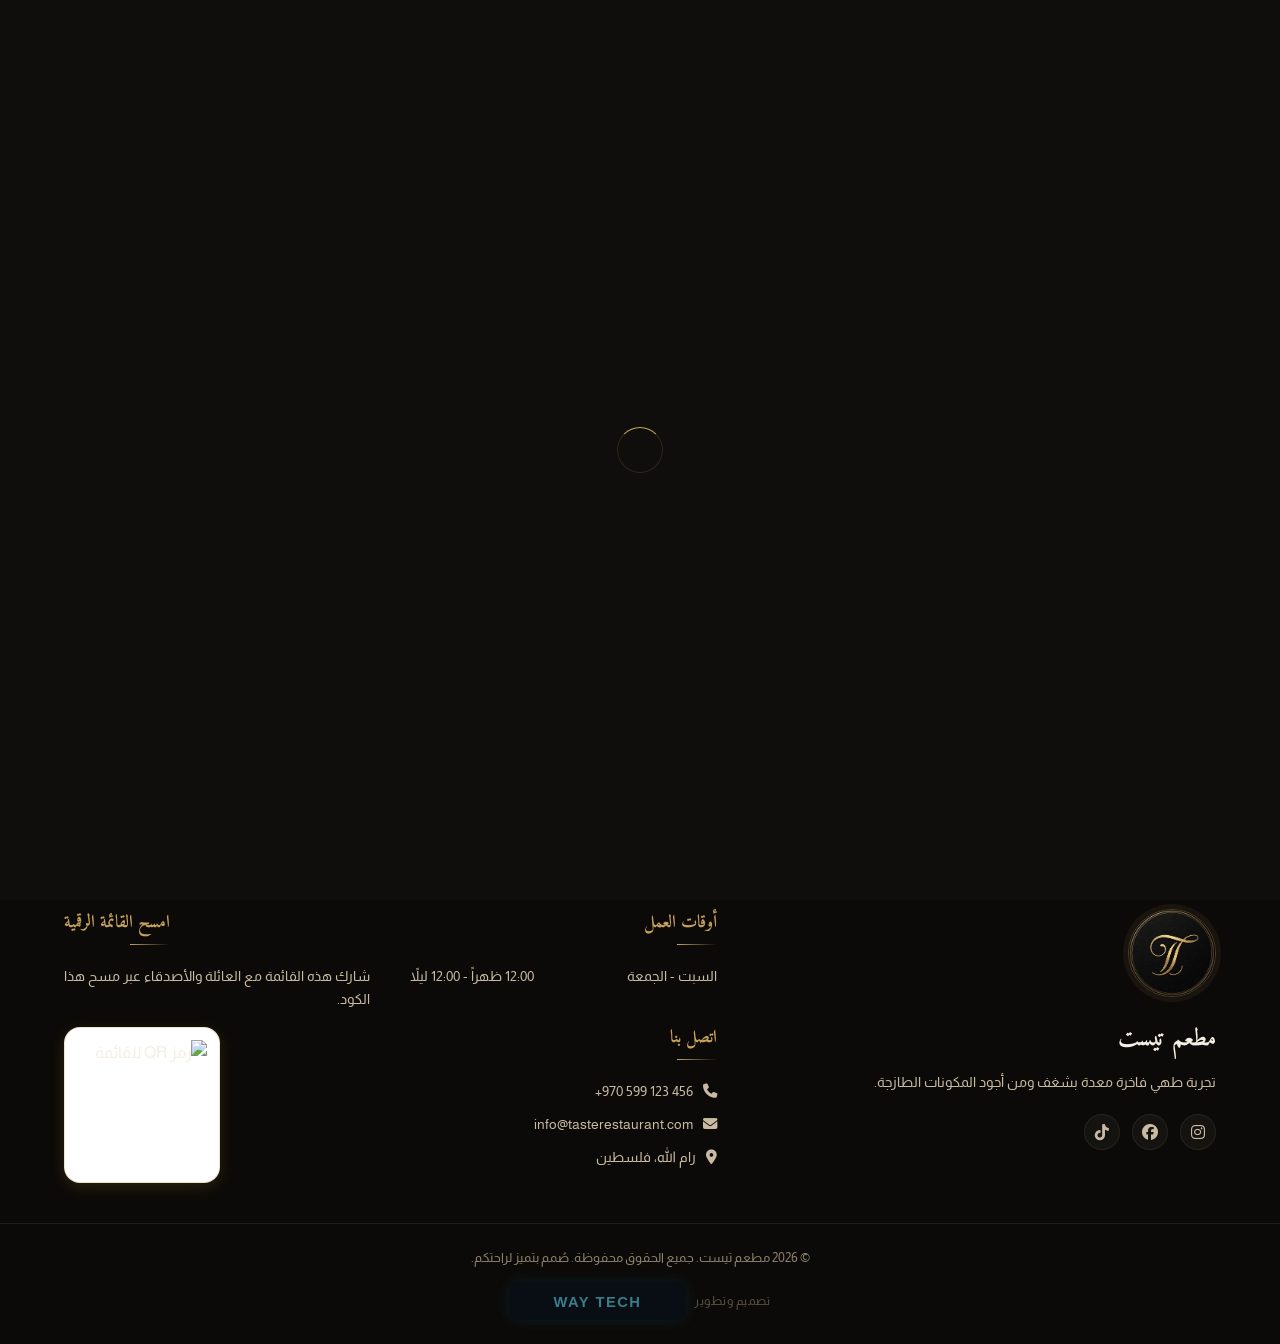
==== commit ff527022: "design: finished Taste seal and complete dish photography Replace the placeholder logo with a circul" ====
--- a/index.html
+++ b/index.html
@@ -13,17 +13,18 @@
     <meta property="og:url" content="https://taste-restaurant.github.io/">
     <meta property="og:title" content="مطعم تيست — قائمة الطعام الرقمية">
     <meta property="og:description" content="تصفح الأطباق واطلب مباشرة من التطبيق.">
-    <meta property="og:image" content="assets/logo.svg">
+    <meta property="og:image" content="assets/logo-seal.jpg">
 
     <!-- Twitter -->
     <meta property="twitter:card" content="summary_large_image">
     <meta property="twitter:url" content="https://taste-restaurant.github.io/">
     <meta property="twitter:title" content="مطعم تيست — قائمة الطعام الرقمية">
     <meta property="twitter:description" content="تصفح الأطباق واطلب مباشرة من التطبيق.">
-    <meta property="twitter:image" content="assets/logo.svg">
+    <meta property="twitter:image" content="assets/logo-seal.jpg">
 
     <!-- Favicon -->
-    <link rel="shortcut icon" href="assets/logo.svg" type="image/svg+xml">
+    <link rel="shortcut icon" href="assets/logo-seal.jpg" type="image/jpeg">
+    <link rel="apple-touch-icon" href="assets/logo-seal.jpg">
 
     <!-- Google Fonts: Amiri (عناوين) + Almarai (نصوص) -->
     <link rel="preconnect" href="https://fonts.googleapis.com">
@@ -34,7 +35,7 @@
     <link rel="stylesheet" href="https://cdnjs.cloudflare.com/ajax/libs/font-awesome/6.4.0/css/all.min.css">
 
     <!-- Custom Stylesheet -->
-    <link rel="stylesheet" href="styles.css?v=9">
+    <link rel="stylesheet" href="styles.css?v=10">
 
     <!-- Dynamic Color Styles Target -->
     <style id="dynamic-theme-colors"></style>
@@ -78,7 +79,7 @@
     <header class="main-header">
         <div class="nav-container">
             <a href="./" class="nav-brand">
-                <img id="nav-logo-img" src="assets/logo.svg" alt="شعار المطعم" class="nav-logo">
+                <img id="nav-logo-img" src="assets/logo-seal.jpg" alt="شعار المطعم" class="nav-logo">
                 <span id="nav-brand-name" class="brand-text">مطعم تيست</span>
             </a>
 
@@ -103,7 +104,7 @@
             <p class="hero-kicker animate-fade-in" data-translate="heroKicker">قائمة الطعام الرقمية</p>
             <div class="hero-logo-container">
                 <div class="hero-logo-frame">
-                    <img id="hero-logo-img" src="assets/logo.svg" alt="شعار المطعم" class="hero-logo animate-fade-in">
+                    <img id="hero-logo-img" src="assets/logo-seal.jpg" alt="شعار المطعم" class="hero-logo animate-fade-in">
                 </div>
             </div>
             <h1 id="hero-restaurant-name" class="restaurant-name animate-slide-up">مطعم تيست</h1>
@@ -245,7 +246,7 @@
         <div class="container footer-grid">
             <!-- Brand Column -->
             <div class="footer-col footer-brand">
-                <img id="footer-logo-img" src="assets/logo.svg" alt="شعار المطعم" class="footer-logo">
+                <img id="footer-logo-img" src="assets/logo-seal.jpg" alt="شعار المطعم" class="footer-logo">
                 <h3 id="footer-restaurant-name">مطعم تيست</h3>
                 <p id="footer-restaurant-slogan">تجربة طهي فاخرة معدة بشغف ومن أجود المكونات الطازجة.</p>
                 <div class="social-links">
@@ -292,6 +293,6 @@
     </footer>
 
     <!-- App Logic Script (Type module to allow ES imports) -->
-    <script type="module" src="app.js?v=7"></script>
+    <script type="module" src="app.js?v=8"></script>
 </body>
 </html>
--- a/styles.css
+++ b/styles.css
@@ -1741,9 +1741,13 @@
 
 /* Logo placement in Footer */
 .footer-logo {
-    height: 80px;
+    height: 88px;
+    width: 88px;
     margin-bottom: 16px;
-    object-fit: contain;
+    object-fit: cover;
+    border-radius: 50%;
+    border: 1px solid color-mix(in srgb, var(--gold) 34%, transparent);
+    box-shadow: 0 0 0 5px color-mix(in srgb, var(--gold) 7%, transparent);
 }
 
 /* Social links in Footer */
@@ -2332,7 +2336,7 @@
 .nav-logo {
     height: 40px;
     width: 40px;
-    object-fit: contain;
+    object-fit: cover;
     border-radius: 50%;
     background: color-mix(in srgb, var(--surface-card) 80%, #000 20%);
     box-shadow: 0 0 0 1px color-mix(in srgb, var(--gold) 28%, transparent);
@@ -2408,10 +2412,11 @@
 }
 
 .hero-logo {
-    width: 72%;
-    height: 72%;
-    object-fit: contain;
+    width: 100%;
+    height: 100%;
+    object-fit: cover;
     filter: none;
+    border-radius: 50%;
 }
 
 .restaurant-name {
